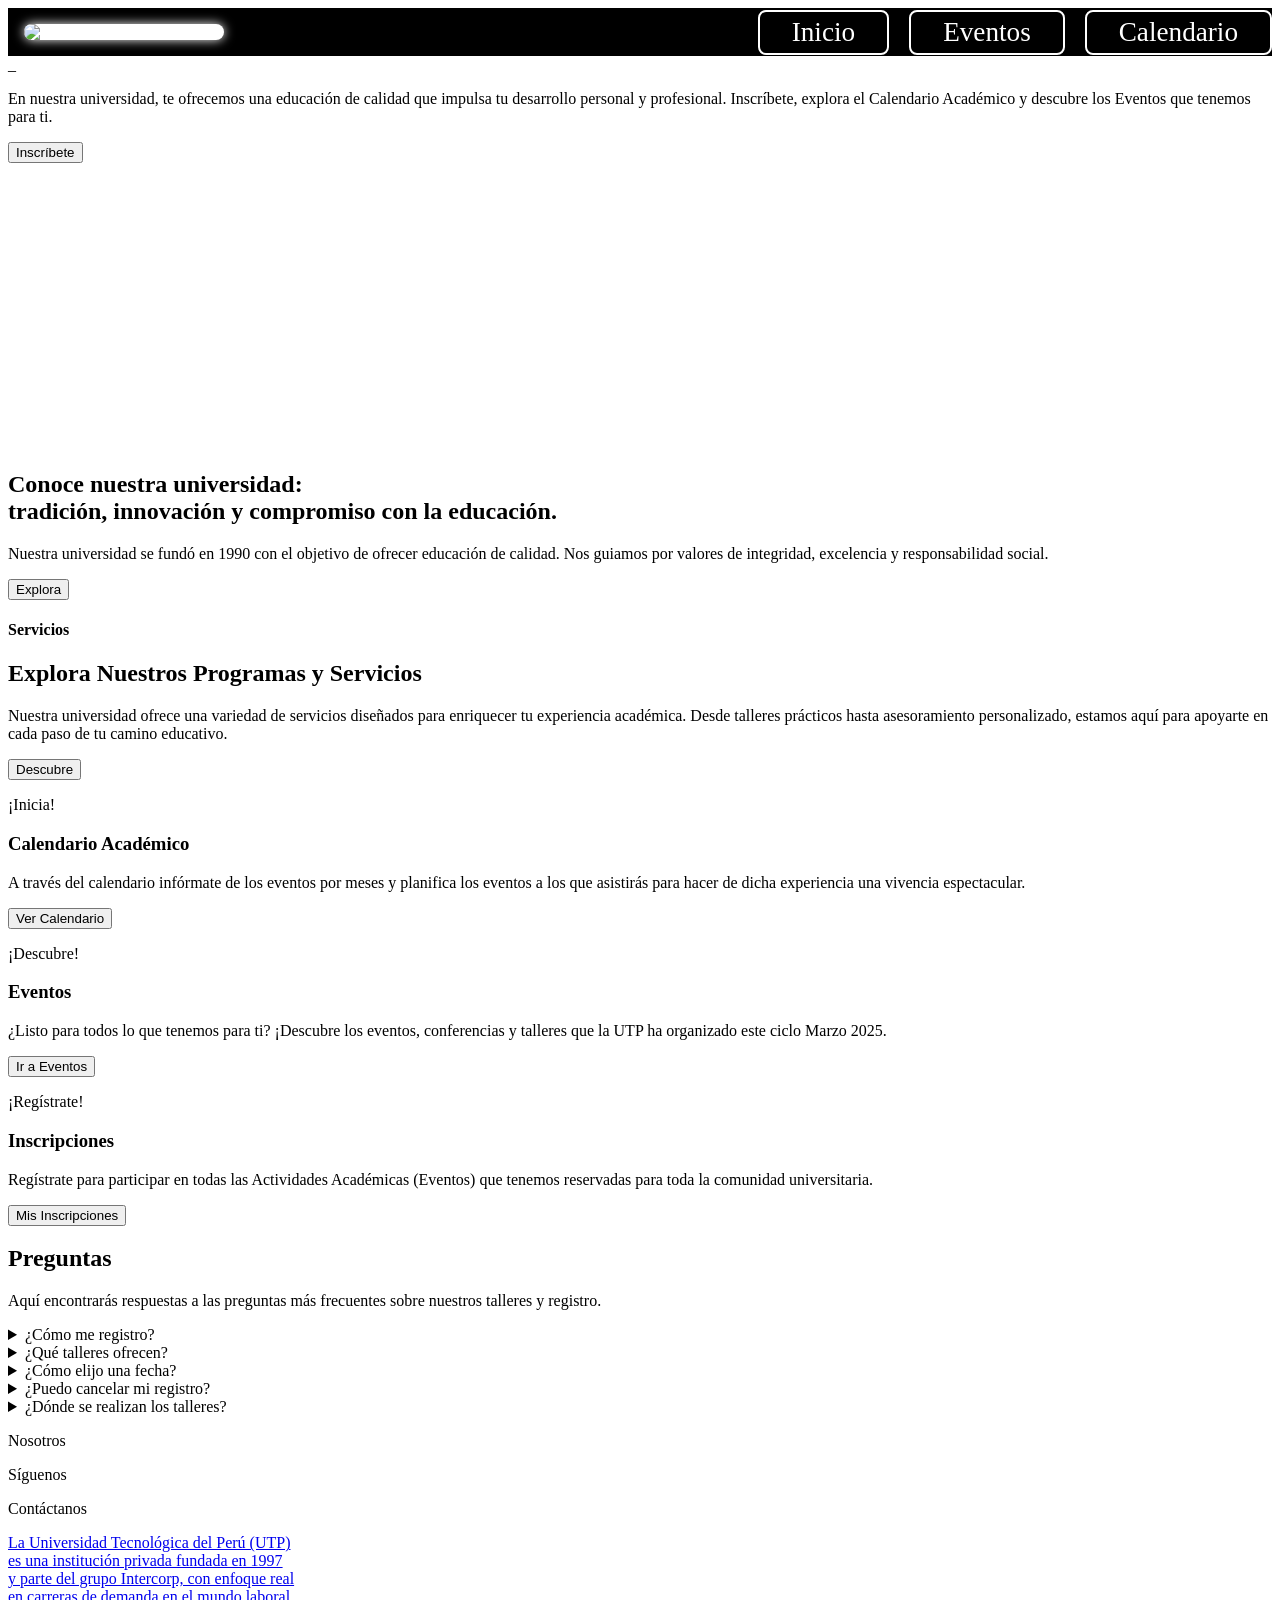
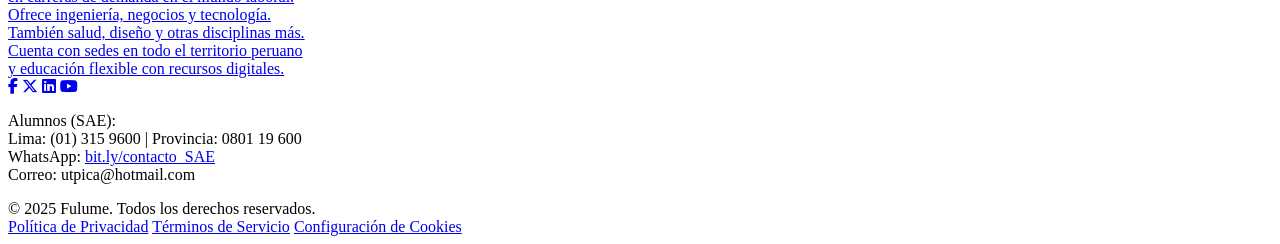
==== pages/index.html @ fc01902f "Actualización estructura del proyecto" ====
<!doctype html>
<html lang="es">
  <head>
    <meta charset="UTF-8" />
    <title>Universidad</title>
    <link rel="stylesheet" href="CSS/Style_home.css" />
    <link
      rel="stylesheet"
      href="https://cdnjs.cloudflare.com/ajax/libs/font-awesome/6.5.0/css/all.min.css"
    />
    <script
      type="text/javascript"
      src="https://cdn.jsdelivr.net/npm/@emailjs/browser@4/dist/email.min.js"
    ></script>

    <script type="text/javascript">
      emailjs.init("GMWfiixWkymQ-8dQr");
    </script>
  </head>
  <!-- Aquí se mostrará el saludo -->
  <div
    id="bienvenida"
    style="
      display: none;
      position: absolute;
      top: 10px;
      right: 20px;
      font-weight: bold;
    "
  >
    Bienvenido, <span id="usuarioNombre"></span>
  </div>

  <!-- Modal -->
  <!-- <div id="modalRegistro" class="modal">
    <div class="modal-content">
      <h2>Registro de Nuevos Usuarios</h2>
      <form id="form">
        <div class="field">
          <label for="name">Nombre Completo:</label>
          <input type="text" id="name" name="name" required />
        </div>
        <div class="field">
          <label for="email">Correo Electrónico:</label>
          <input type="text" id="email" name="email" required />
        </div>
        <div class="field">
          <label for="contrasena">Contraseña:</label>
          <input type="password" id="contrasena" name="contrasena" required />
        </div>
        <div class="field">
          <label for="confirmar_contrasena">Confirmar Contraseña:</label>
          <input
            type="password"
            id="confirmar_contrasena"
            name="confirmar_contrasena"
            required
          />
        </div>
        <div class="field">
          <label>
            <input type="checkbox" name="terminos" required />
            Acepto los <a href="Terminos.html">términos y condiciones</a>
          </label>
        </div>
        <input type="submit" id="button" value="Send Email" />
      </form>
    </div>
  </div> -->

  <!--Primera sección-->

  <body>
    <style>
      body {
        overflow-y: scroll;
      }
      .header-contenido {
        background-color: black;
        display: flex;
        align-items: center;
        justify-content: space-between;
      }
      .header-logo {
        padding: 1rem 1rem;
        display: flex;
        align-items: center;
      }
      .header-logo img {
        background-color: white;
        box-shadow: 0 0 11px white;
        border-radius: 50px;
        width: 200px;
        border: none;
      }
      .nav-links {
        list-style: none;
        display: flex;
        justify-content: start;
        gap: 20px;
        padding: 0;
        margin: 0;
      }
      .nav-links li a {
        display: block;
        text-decoration: none;
        font-size: 1.7rem;
        border: 2px solid white;
        border-radius: 8px;
        background-color: black;
        padding: 5px 2rem;
        color: white;
        transition: 0.5s;
      }
      .nav-links li a:hover {
        text-shadow: 0 0 15px white;
        color: black;
        background-color: white;
        border: 2px solid black;
        font-weight: 900;
        transform: translateY(-0.2rem);
      }
    </style>
    <header>
      <div class="header-contenido">
        <div class="header-logo">
          <img
            src="https://upload.wikimedia.org/wikipedia/commons/thumb/5/50/Utplogonuevo.svg/1280px-Utplogonuevo.svg.png"
          />
        </div>
        <nav class="header-nav">
          <ul class="nav-links">
            <li><a href="index.html">Inicio</a></li>
            <li><a href="eventos_utp.html">Eventos</a></li>
            <li><a href="calendario_utp.html">Calendario</a></li>
          </ul>
        </nav>
      </div>
    </header>

    <section class="hero">
      <div class="heroUno">
        <div class="hero-text">
          <!--  <button class="none" onclick="activarBlackTheme()">
            <img
              class="logo-utp"
              src="https://upload.wikimedia.org/wikipedia/commons/thumb/5/50/Utplogonuevo.svg/1280px-Utplogonuevo.svg.png"
              alt="Logo UTP"
            />
          </button> -->

          <div class="console-container">
            <span id="text"></span>
            <div class="console-underscore" id="console">&#95;</div>
          </div>
          <p>
            En nuestra universidad, te ofrecemos una educación de calidad que
            impulsa tu desarrollo personal y profesional. Inscríbete, explora el
            Calendario Académico y descubre los Eventos que tenemos para ti.
          </p>
          <div class="buttons">
            <button class="btn-black" id="abrirModal">Inscríbete</button>
          </div>
        </div>
        <div class="slider">
          <div class="slide-track">
            <div class="slide">
              <img src="image/ajedrez.jpg" alt="" />
            </div>
            <div class="slide">
              <img src="image/empleos.jpg" alt="" />
            </div>
            <div class="slide">
              <img src="image/baile.jpg" alt="" />
            </div>
            <div class="slide">
              <img src="image/canto.jpg" alt="" />
            </div>
            <div class="slide">
              <img src="image/boxeo.jpg" alt="" />
            </div>
            <div class="slide">
              <img src="image/charla.jpg" alt="" />
            </div>
            <div class="slide">
              <img src="image/debate.jpg" alt="" />
            </div>
            <div class="slide">
              <img src="image/basquet.jpg" alt="" />
            </div>

            <!--lol-->

            <div class="slide">
              <img src="image/ajedrez.jpg" alt="" />
            </div>
            <div class="slide">
              <img src="image/empleos.jpg" alt="" />
            </div>
            <div class="slide">
              <img src="image/baile.jpg" alt="" />
            </div>
            <div class="slide">
              <img src="image/canto.jpg" alt="" />
            </div>
            <div class="slide">
              <img src="image/boxeo.jpg" alt="" />
            </div>
            <div class="slide">
              <img src="image/charla.jpg" alt="" />
            </div>
            <div class="slide">
              <img src="image/debate.jpg" alt="" />
            </div>
            <div class="slide">
              <img src="image/basquet.jpg" alt="" />
            </div>
          </div>
        </div>
        <!--h-->
      </div>
      <div class="vacioUno">
        <!--vacío-->
      </div>
    </section>

    <section class="hero">
      <div class="heroDos">
        <div class="hero-text">
          <h1>
            Conoce nuestra universidad:<br />tradición, innovación y compromiso
            con la educación.
          </h1>
          <p>
            Nuestra universidad se fundó en 1990 con el objetivo de ofrecer
            educación de calidad. Nos guiamos por valores de integridad,
            excelencia y responsabilidad social.
          </p>
        </div>
        <div class="buttons">
          <a href="calendario_utp.html"
            ><button class="btn-black">Explora</button></a
          >
        </div>
      </div>
      <div class="vacioDos">
        <!--vacío-->
      </div>
    </section>

    <!-- Tercera sección -->
    <section class="services">
      <h4>Servicios</h4>
      <h2>Explora Nuestros Programas y Servicios</h2>
      <p>
        Nuestra universidad ofrece una variedad de servicios diseñados para
        enriquecer tu experiencia académica. Desde talleres prácticos hasta
        asesoramiento personalizado, estamos aquí para apoyarte en cada paso de
        tu camino educativo.
      </p>

      <div class="buttons">
        <a href="eventos_utp.html"
          ><button class="btn-black">Descubre</button></a
        >
      </div>
      <div class="acceso-rapido">
        <div class="tarjeta">
          <p>¡Inicia!</p>
          <h3>Calendario Académico</h3>
          <p>
            A través del calendario infórmate de los eventos por meses y
            planifica los eventos a los que asistirás para hacer de dicha
            experiencia una vivencia espectacular.
          </p>
          <a href="calendario_utp.html">
            <button class="btn-animado">Ver Calendario</button>
          </a>
        </div>

        <div class="tarjeta">
          <p>¡Descubre!</p>
          <h3>Eventos</h3>
          <p>
            ¿Listo para todos lo que tenemos para ti? ¡Descubre los eventos,
            conferencias y talleres que la UTP ha organizado este ciclo Marzo
            2025.
          </p>
          <a href="eventos_utp.html">
            <button class="btn-animado">Ir a Eventos</button>
          </a>
        </div>

        <div class="tarjeta">
          <p>¡Regístrate!</p>
          <h3>Inscripciones</h3>
          <p>
            Regístrate para participar en todas las Actividades Académicas
            (Eventos) que tenemos reservadas para toda la comunidad
            universitaria.
          </p>
          <a href="registro_utp.html">
            <button class="btn-animado">Mis Inscripciones</button>
          </a>
        </div>
      </div>
    </section>
    <!-- Cuarta sección -->
    <section class="preguntas">
      <h1>Preguntas</h1>
      <p>
        Aquí encontrarás respuestas a las preguntas más frecuentes sobre
        nuestros talleres y registro.
      </p>

      <details class="preg">
        <summary>¿Cómo me registro?</summary>
        <p>
          Para registrarte, simplemente ingresa tu nombre o correo electrónico y
          crea una contraseña. Luego, sigue las instrucciones en pantalla para
          completar tu registro. Es un proceso rápido y sencillo.
        </p>
      </details>

      <details class="preg">
        <summary>¿Qué talleres ofrecen?</summary>
        <p>
          Ofrecemos una variedad de talleres en diferentes áreas académicas.
          Puedes elegir entre talleres de ciencias, humanidades, tecnología y
          más. Consulta nuestra página de selección de talleres para más
          detalles.
        </p>
      </details>

      <details class="preg">
        <summary>¿Cómo elijo una fecha?</summary>
        <p>
          Una vez que hayas seleccionado un taller, podrás elegir la fecha que
          más te convenga. Simplemente haz clic en el calendario y selecciona la
          fecha deseada. Asegúrate de que haya disponibilidad para esa fecha.
        </p>
      </details>

      <details class="preg">
        <summary>¿Puedo cancelar mi registro?</summary>
        <p>
          Sí, puedes cancelar tu registro hasta 48 horas antes del taller. Para
          hacerlo, dirígete a tu perfil y selecciona la opción de cancelación.
          Recuerda que las políticas de reembolso pueden variar.
        </p>
      </details>

      <details class="preg">
        <summary>¿Dónde se realizan los talleres?</summary>
        <p>
          Los talleres se realizan en nuestras instalaciones universitarias y
          también ofrecemos opciones en línea. Puedes verificar la ubicación
          específica en la descripción de cada taller. Asegúrate de elegir la
          opción que mejor se adapte a ti.
        </p>
      </details>
    </section>

    <footer>
      <div class="footer-bottom">
        <!-- Superior -->
        <div class="footer-superior">
          <div class="foot-sup-text">
            <p>Nosotros</p>
            <p>Síguenos</p>
            <p>Contáctanos</p>
          </div>
        </div>

        <!-- Medio -->
        <div class="footer-medio">
          <div class="foot-med-text">
            <!-- Texto Institucional -->
            <div class="textUno">
              <a
                href="https://es.wikipedia.org/wiki/Universidad_Tecnol%C3%B3gica_del_Per%C3%BA"
              >
                La Universidad Tecnológica del Perú (UTP)<br />
                es una institución privada fundada en 1997<br />
                y parte del grupo Intercorp, con enfoque real<br />
                en carreras de demanda en el mundo laboral.<br />
                Ofrece ingeniería, negocios y tecnología.<br />
                También salud, diseño y otras disciplinas más.<br />
                Cuenta con sedes en todo el territorio peruano<br />
                y educación flexible con recursos digitales.
              </a>
            </div>

            <!-- Redes Sociales -->
            <div class="textDos social-icons">
              <a href="https://www.facebook.com/UTP.Peru"
                ><i class="fab fa-facebook-f"></i
              ></a>
              <a href="https://x.com/universidadutp"
                ><i class="fab fa-x-twitter"></i
              ></a>
              <a
                href="https://pe.linkedin.com/school/utp-universidad-tecnologica-del-peru/"
                ><i class="fab fa-linkedin"></i
              ></a>
              <a href="https://www.youtube.com/@sorprendeteutp"
                ><i class="fab fa-youtube"></i
              ></a>
            </div>

            <!-- Contacto -->
            <div class="textTres">
              <p>
                Alumnos (SAE):<br />
                Lima: (01) 315 9600 | Provincia: 0801 19 600<br />
                WhatsApp:
                <a
                  href="https://api.whatsapp.com/send?phone=51960252970&text=Hola!+Escr%C3%ADbenos+tu+consulta+por+aqu%C3%AD%C2%A0"
                >
                  bit.ly/contacto_SAE </a
                ><br />
                Correo: utpica@hotmail.com
              </p>
            </div>
          </div>
        </div>

        <!-- Inferior -->
        <div class="footer-inferior">
          <div class="foot-inf-text">
            <div>© 2025 Fulume. Todos los derechos reservados.</div>
            <div class="links">
              <a href="#">Política de Privacidad</a>
              <a href="#">Términos de Servicio</a>
              <a href="#">Configuración de Cookies</a>
            </div>
          </div>
        </div>
      </div>
    </footer>

    <script src="JS/homejava.js"></script>
    <script>
      document
        .getElementById("abrirModal")
        .addEventListener("click", function () {
          document.getElementById("modalRegistro").style.display = "block";
        });

      document
        .getElementById("cerrarModal")
        .addEventListener("click", function () {
          document.getElementById("modalRegistro").style.display = "none";
        });

      window.addEventListener("click", function (event) {
        const modal = document.getElementById("modalRegistro");
        if (event.target === modal) {
          modal.style.display = "none";
        }
      });
    </script>
  </body>
</html>
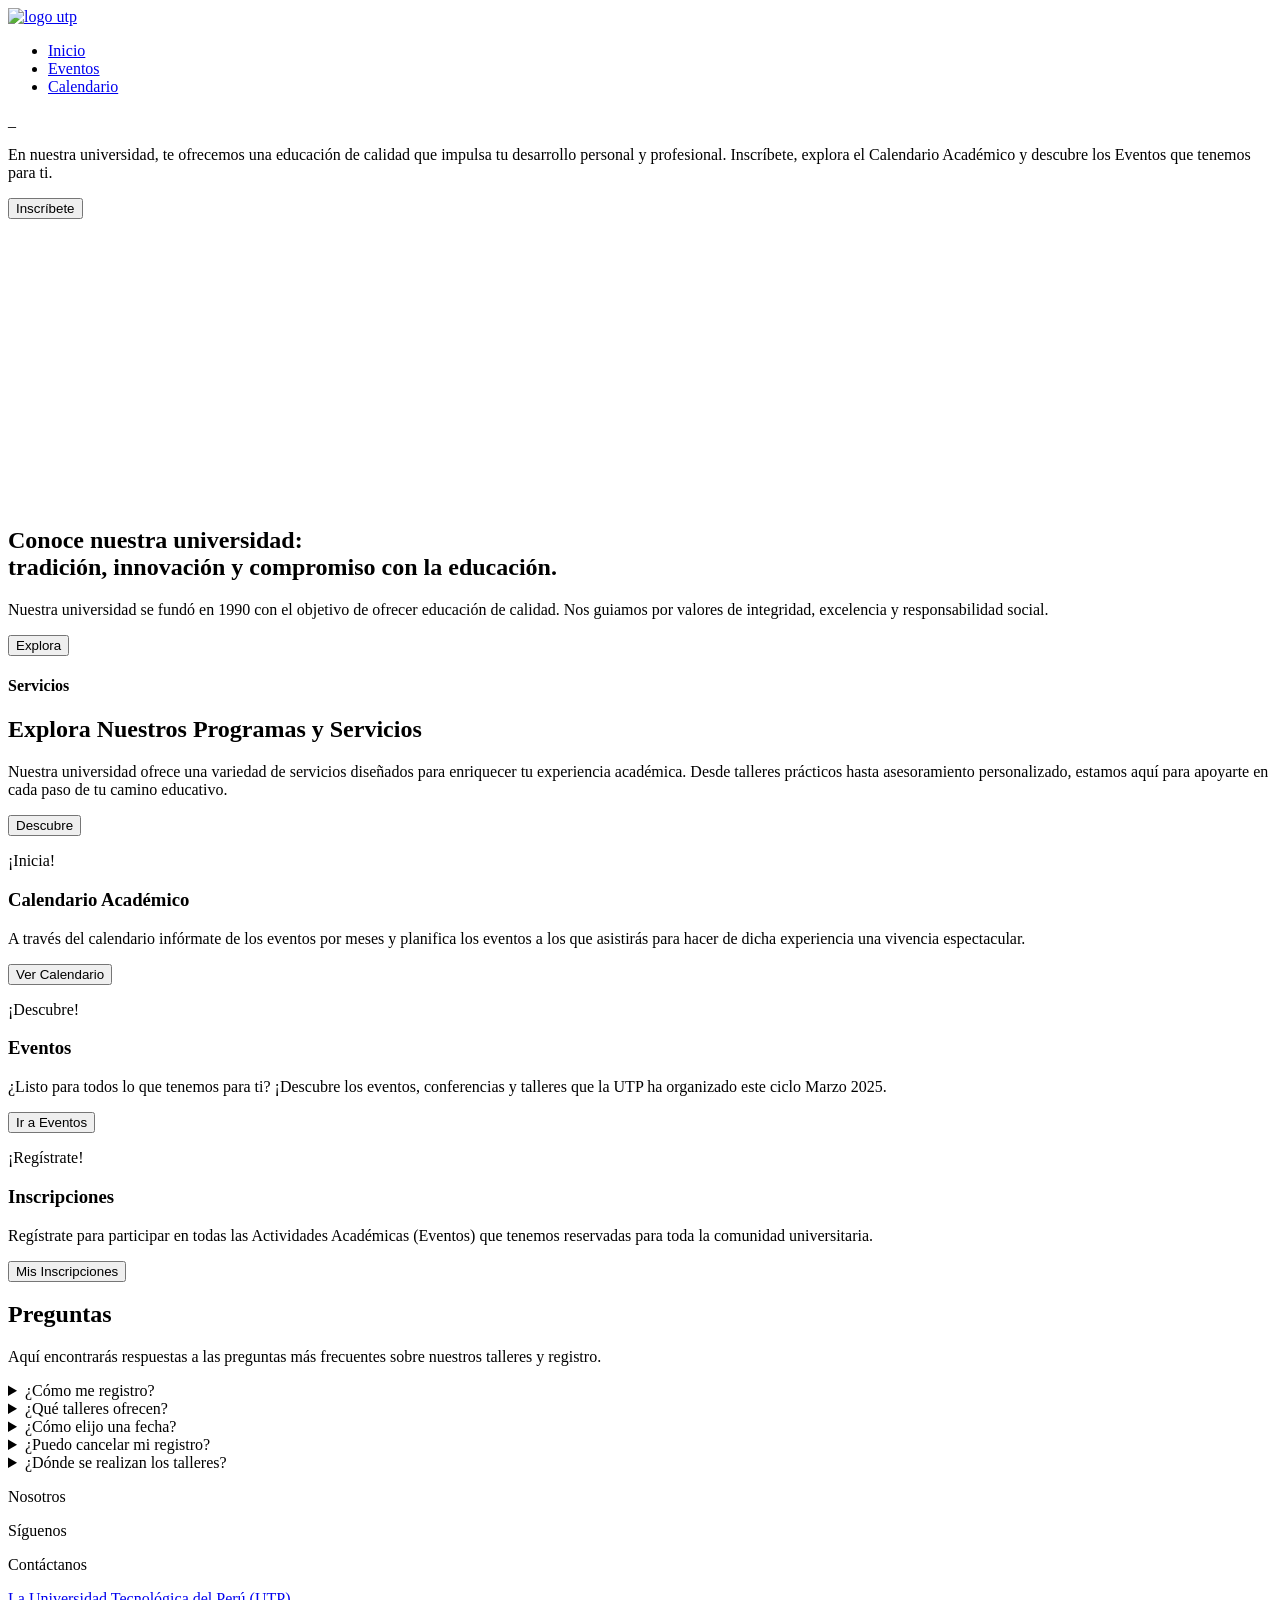
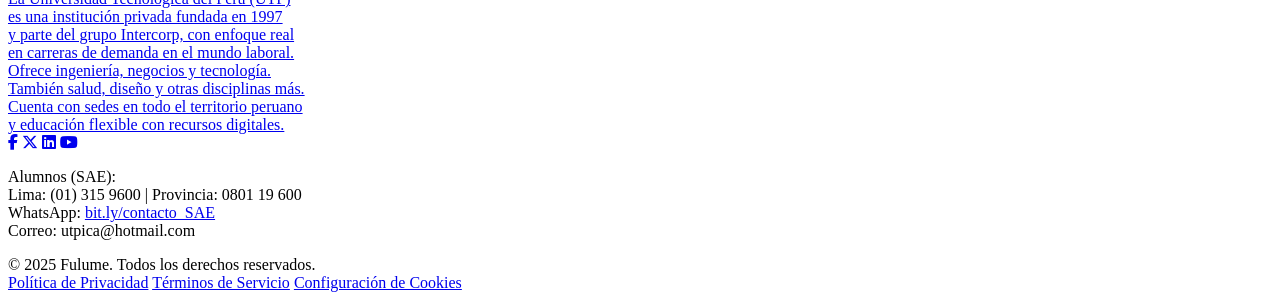
==== commit bc2d145e: "Modificación del header 2.0" ====
--- a/pages/index.html
+++ b/pages/index.html
@@ -71,65 +71,18 @@
   <!--Primera sección-->
 
   <body>
-    <style>
-      body {
-        overflow-y: scroll;
-      }
-      .header-contenido {
-        background-color: black;
-        display: flex;
-        align-items: center;
-        justify-content: space-between;
-      }
-      .header-logo {
-        padding: 1rem 1rem;
-        display: flex;
-        align-items: center;
-      }
-      .header-logo img {
-        background-color: white;
-        box-shadow: 0 0 11px white;
-        border-radius: 50px;
-        width: 200px;
-        border: none;
-      }
-      .nav-links {
-        list-style: none;
-        display: flex;
-        justify-content: start;
-        gap: 20px;
-        padding: 0;
-        margin: 0;
-      }
-      .nav-links li a {
-        display: block;
-        text-decoration: none;
-        font-size: 1.7rem;
-        border: 2px solid white;
-        border-radius: 8px;
-        background-color: black;
-        padding: 5px 2rem;
-        color: white;
-        transition: 0.5s;
-      }
-      .nav-links li a:hover {
-        text-shadow: 0 0 15px white;
-        color: black;
-        background-color: white;
-        border: 2px solid black;
-        font-weight: 900;
-        transform: translateY(-0.2rem);
-      }
-    </style>
     <header>
-      <div class="header-contenido">
-        <div class="header-logo">
-          <img
-            src="https://upload.wikimedia.org/wikipedia/commons/thumb/5/50/Utplogonuevo.svg/1280px-Utplogonuevo.svg.png"
-          />
-        </div>
-        <nav class="header-nav">
-          <ul class="nav-links">
+      <div class="header_contenido">
+        <div class="header_logo">
+          <a href="index.html">
+            <img
+              src="https://upload.wikimedia.org/wikipedia/commons/thumb/5/50/Utplogonuevo.svg/1280px-Utplogonuevo.svg.png "
+              alt="logo utp"
+            />
+          </a>
+        </div>
+        <nav class="header_nav">
+          <ul class="nav_links">
             <li><a href="index.html">Inicio</a></li>
             <li><a href="eventos_utp.html">Eventos</a></li>
             <li><a href="calendario_utp.html">Calendario</a></li>
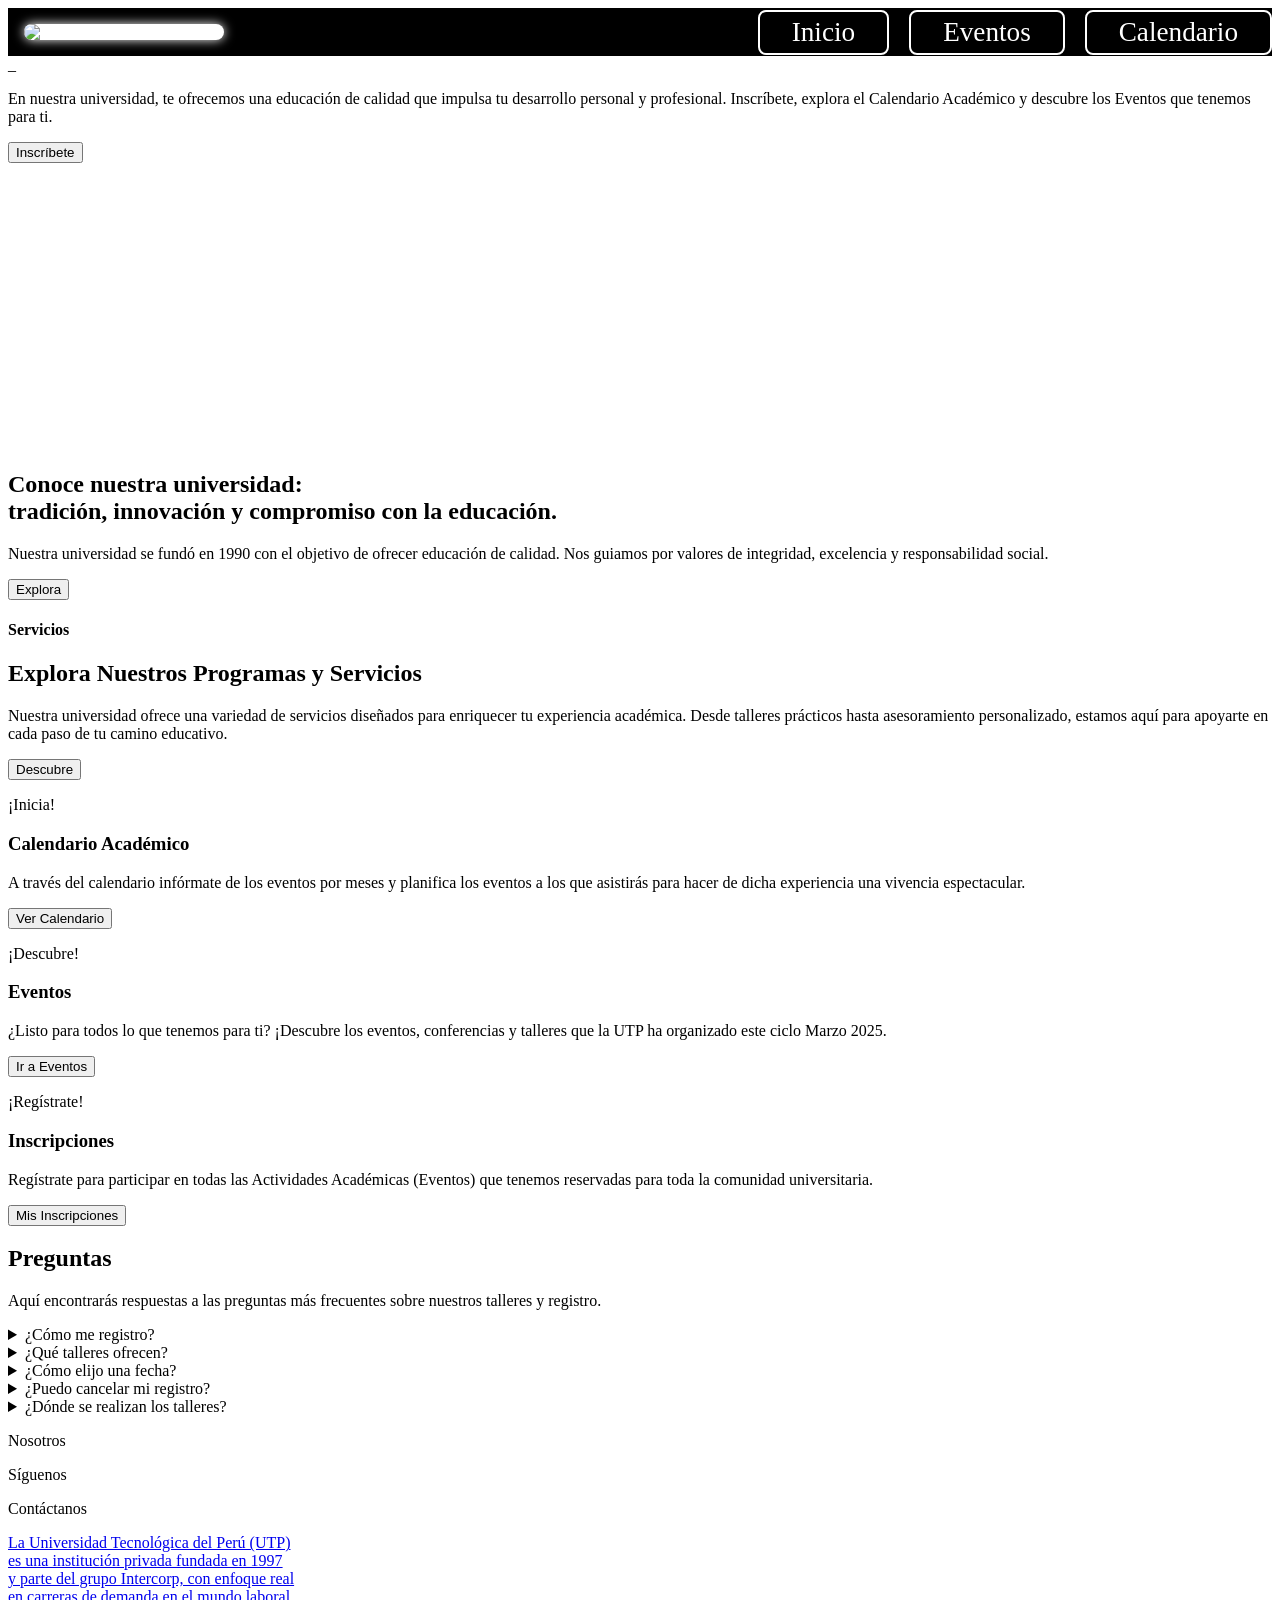
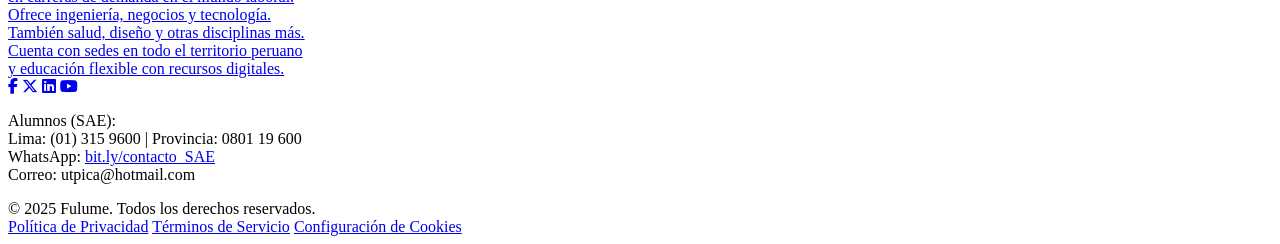
==== commit afe10e9b: "Revert "Modificación del header 2.0" This reverts commit bc2d145e2482bf457e15c24b80137d575770853a." ====
--- a/pages/index.html
+++ b/pages/index.html
@@ -71,18 +71,65 @@
   <!--Primera sección-->
 
   <body>
+    <style>
+      body {
+        overflow-y: scroll;
+      }
+      .header-contenido {
+        background-color: black;
+        display: flex;
+        align-items: center;
+        justify-content: space-between;
+      }
+      .header-logo {
+        padding: 1rem 1rem;
+        display: flex;
+        align-items: center;
+      }
+      .header-logo img {
+        background-color: white;
+        box-shadow: 0 0 11px white;
+        border-radius: 50px;
+        width: 200px;
+        border: none;
+      }
+      .nav-links {
+        list-style: none;
+        display: flex;
+        justify-content: start;
+        gap: 20px;
+        padding: 0;
+        margin: 0;
+      }
+      .nav-links li a {
+        display: block;
+        text-decoration: none;
+        font-size: 1.7rem;
+        border: 2px solid white;
+        border-radius: 8px;
+        background-color: black;
+        padding: 5px 2rem;
+        color: white;
+        transition: 0.5s;
+      }
+      .nav-links li a:hover {
+        text-shadow: 0 0 15px white;
+        color: black;
+        background-color: white;
+        border: 2px solid black;
+        font-weight: 900;
+        transform: translateY(-0.2rem);
+      }
+    </style>
     <header>
-      <div class="header_contenido">
-        <div class="header_logo">
-          <a href="index.html">
-            <img
-              src="https://upload.wikimedia.org/wikipedia/commons/thumb/5/50/Utplogonuevo.svg/1280px-Utplogonuevo.svg.png "
-              alt="logo utp"
-            />
-          </a>
-        </div>
-        <nav class="header_nav">
-          <ul class="nav_links">
+      <div class="header-contenido">
+        <div class="header-logo">
+          <img
+            src="https://upload.wikimedia.org/wikipedia/commons/thumb/5/50/Utplogonuevo.svg/1280px-Utplogonuevo.svg.png"
+          />
+        </div>
+        <nav class="header-nav">
+          <ul class="nav-links">
             <li><a href="index.html">Inicio</a></li>
             <li><a href="eventos_utp.html">Eventos</a></li>
             <li><a href="calendario_utp.html">Calendario</a></li>
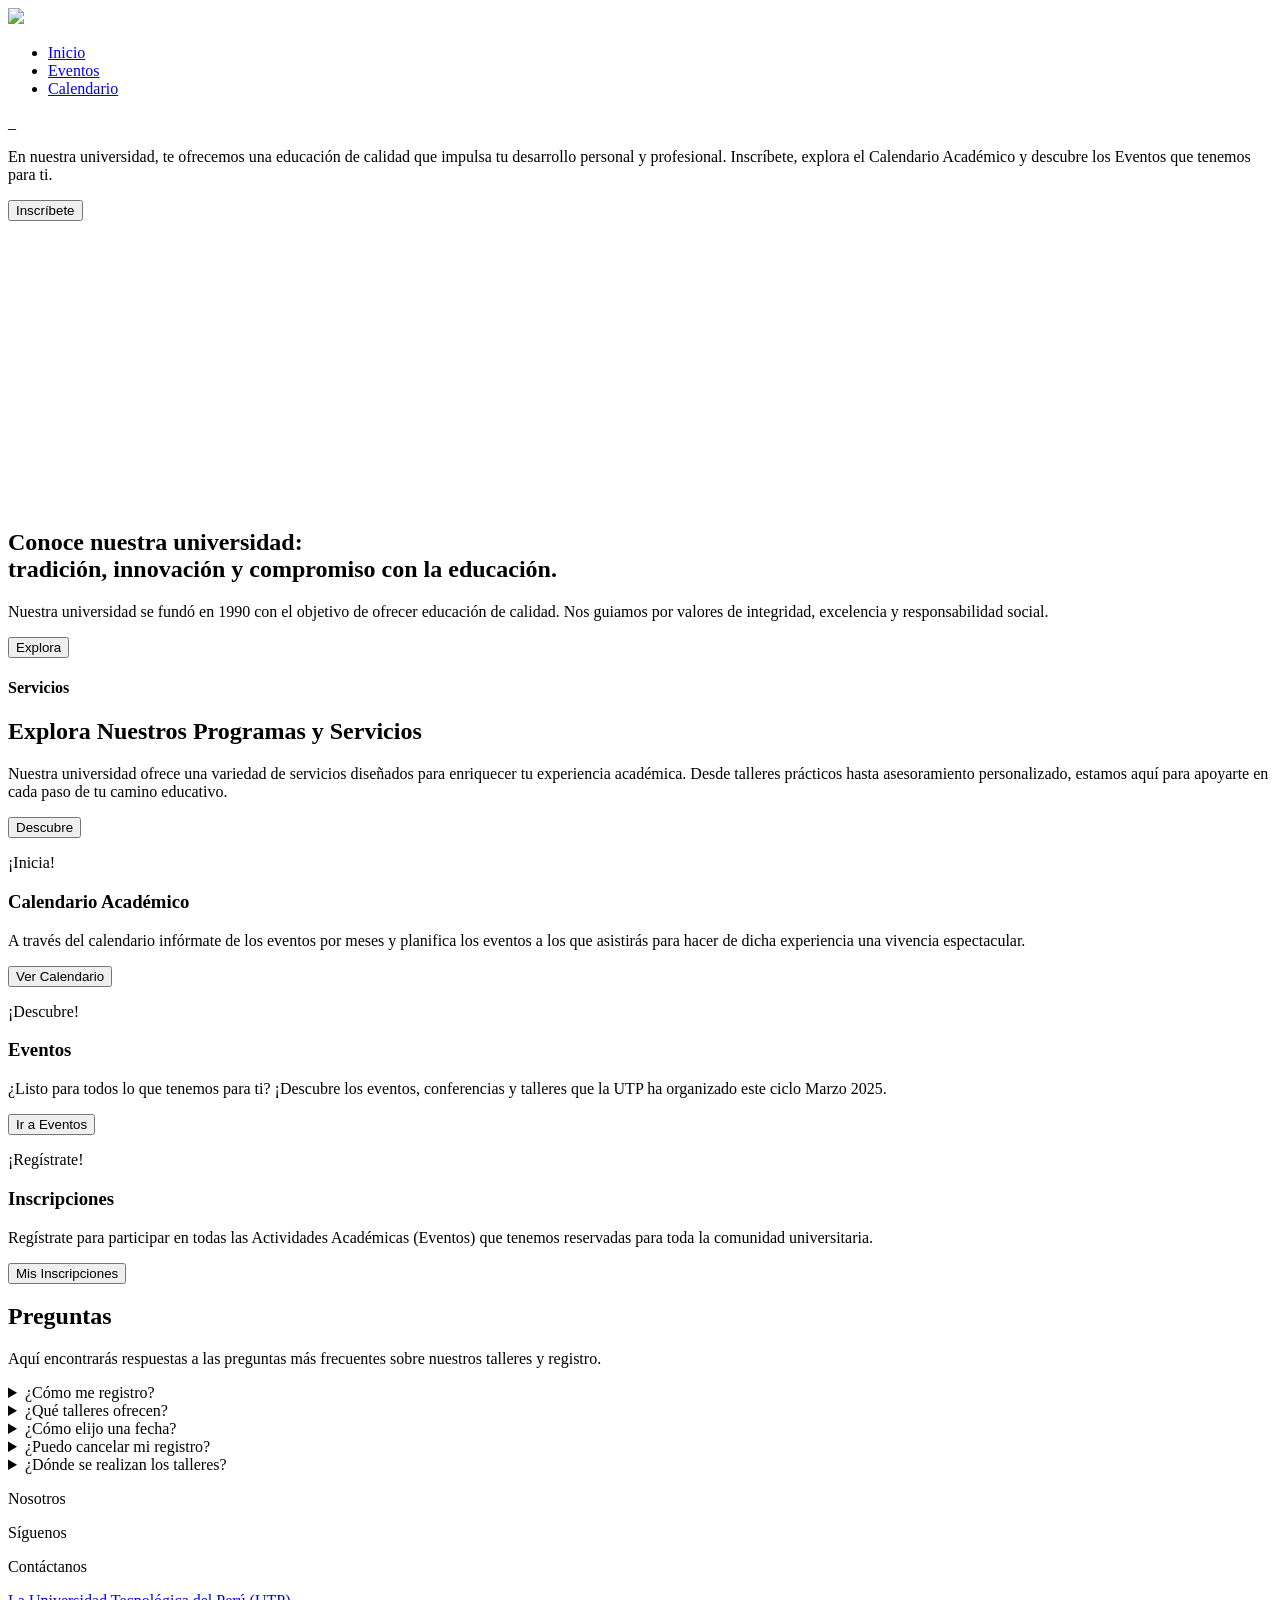
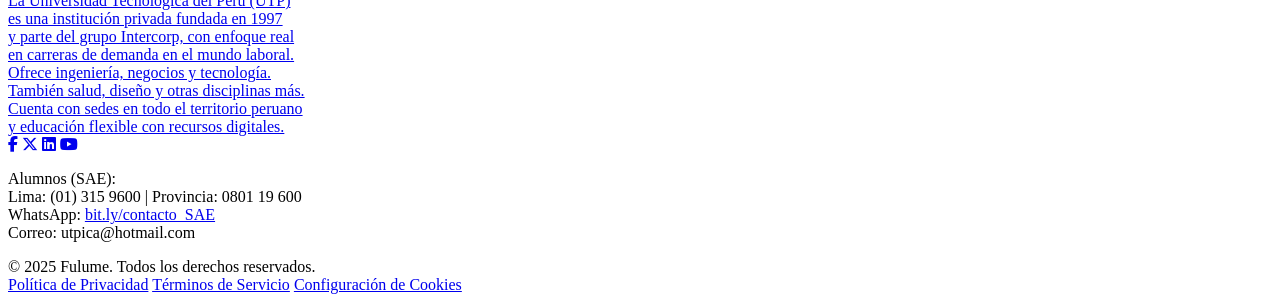
==== commit ea88d183: "Modificación del header" ====
--- a/pages/index.html
+++ b/pages/index.html
@@ -3,7 +3,7 @@
   <head>
     <meta charset="UTF-8" />
     <title>Universidad</title>
-    <link rel="stylesheet" href="CSS/Style_home.css" />
+    <link rel="stylesheet" href="../CSS/Style_home.css" />
     <link
       rel="stylesheet"
       href="https://cdnjs.cloudflare.com/ajax/libs/font-awesome/6.5.0/css/all.min.css"
@@ -71,65 +71,17 @@
   <!--Primera sección-->
 
   <body>
-    <style>
-      body {
-        overflow-y: scroll;
-      }
-      .header-contenido {
-        background-color: black;
-        display: flex;
-        align-items: center;
-        justify-content: space-between;
-      }
-      .header-logo {
-        padding: 1rem 1rem;
-        display: flex;
-        align-items: center;
-      }
-      .header-logo img {
-        background-color: white;
-        box-shadow: 0 0 11px white;
-        border-radius: 50px;
-        width: 200px;
-        border: none;
-      }
-      .nav-links {
-        list-style: none;
-        display: flex;
-        justify-content: start;
-        gap: 20px;
-        padding: 0;
-        margin: 0;
-      }
-      .nav-links li a {
-        display: block;
-        text-decoration: none;
-        font-size: 1.7rem;
-        border: 2px solid white;
-        border-radius: 8px;
-        background-color: black;
-        padding: 5px 2rem;
-        color: white;
-        transition: 0.5s;
-      }
-      .nav-links li a:hover {
-        text-shadow: 0 0 15px white;
-        color: black;
-        background-color: white;
-        border: 2px solid black;
-        font-weight: 900;
-        transform: translateY(-0.2rem);
-      }
-    </style>
     <header>
-      <div class="header-contenido">
-        <div class="header-logo">
-          <img
-            src="https://upload.wikimedia.org/wikipedia/commons/thumb/5/50/Utplogonuevo.svg/1280px-Utplogonuevo.svg.png"
-          />
-        </div>
-        <nav class="header-nav">
-          <ul class="nav-links">
+      <div class="header_contenido">
+        <div class="header_logo">
+          <a href="#index.html">
+            <img
+              src="https://upload.wikimedia.org/wikipedia/commons/thumb/5/50/Utplogonuevo.svg/1280px-Utplogonuevo.svg.png"
+            />
+          </a>
+        </div>
+        <nav class="header_nav">
+          <ul class="nav_links">
             <li><a href="index.html">Inicio</a></li>
             <li><a href="eventos_utp.html">Eventos</a></li>
             <li><a href="calendario_utp.html">Calendario</a></li>
@@ -439,7 +391,7 @@
       </div>
     </footer>
 
-    <script src="JS/homejava.js"></script>
+    <script src="../JS/homejava.js"></script>
     <script>
       document
         .getElementById("abrirModal")
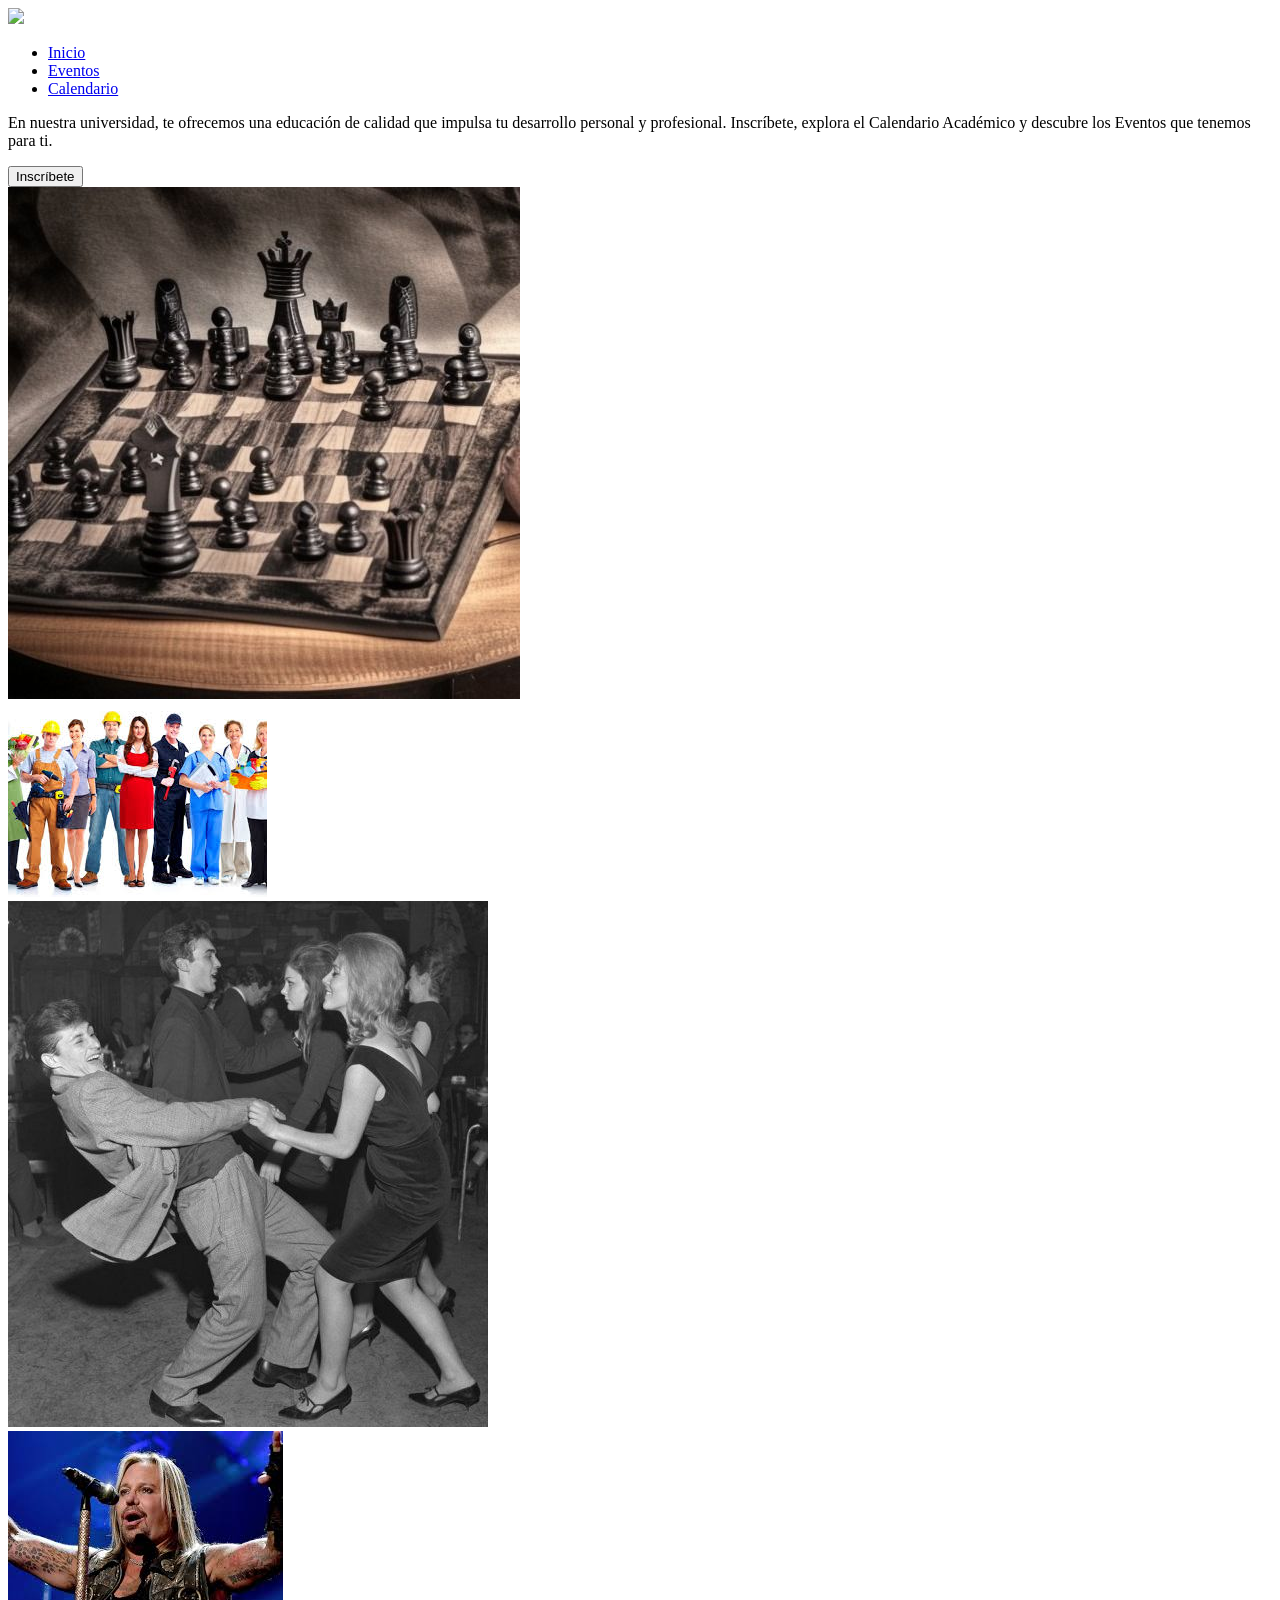
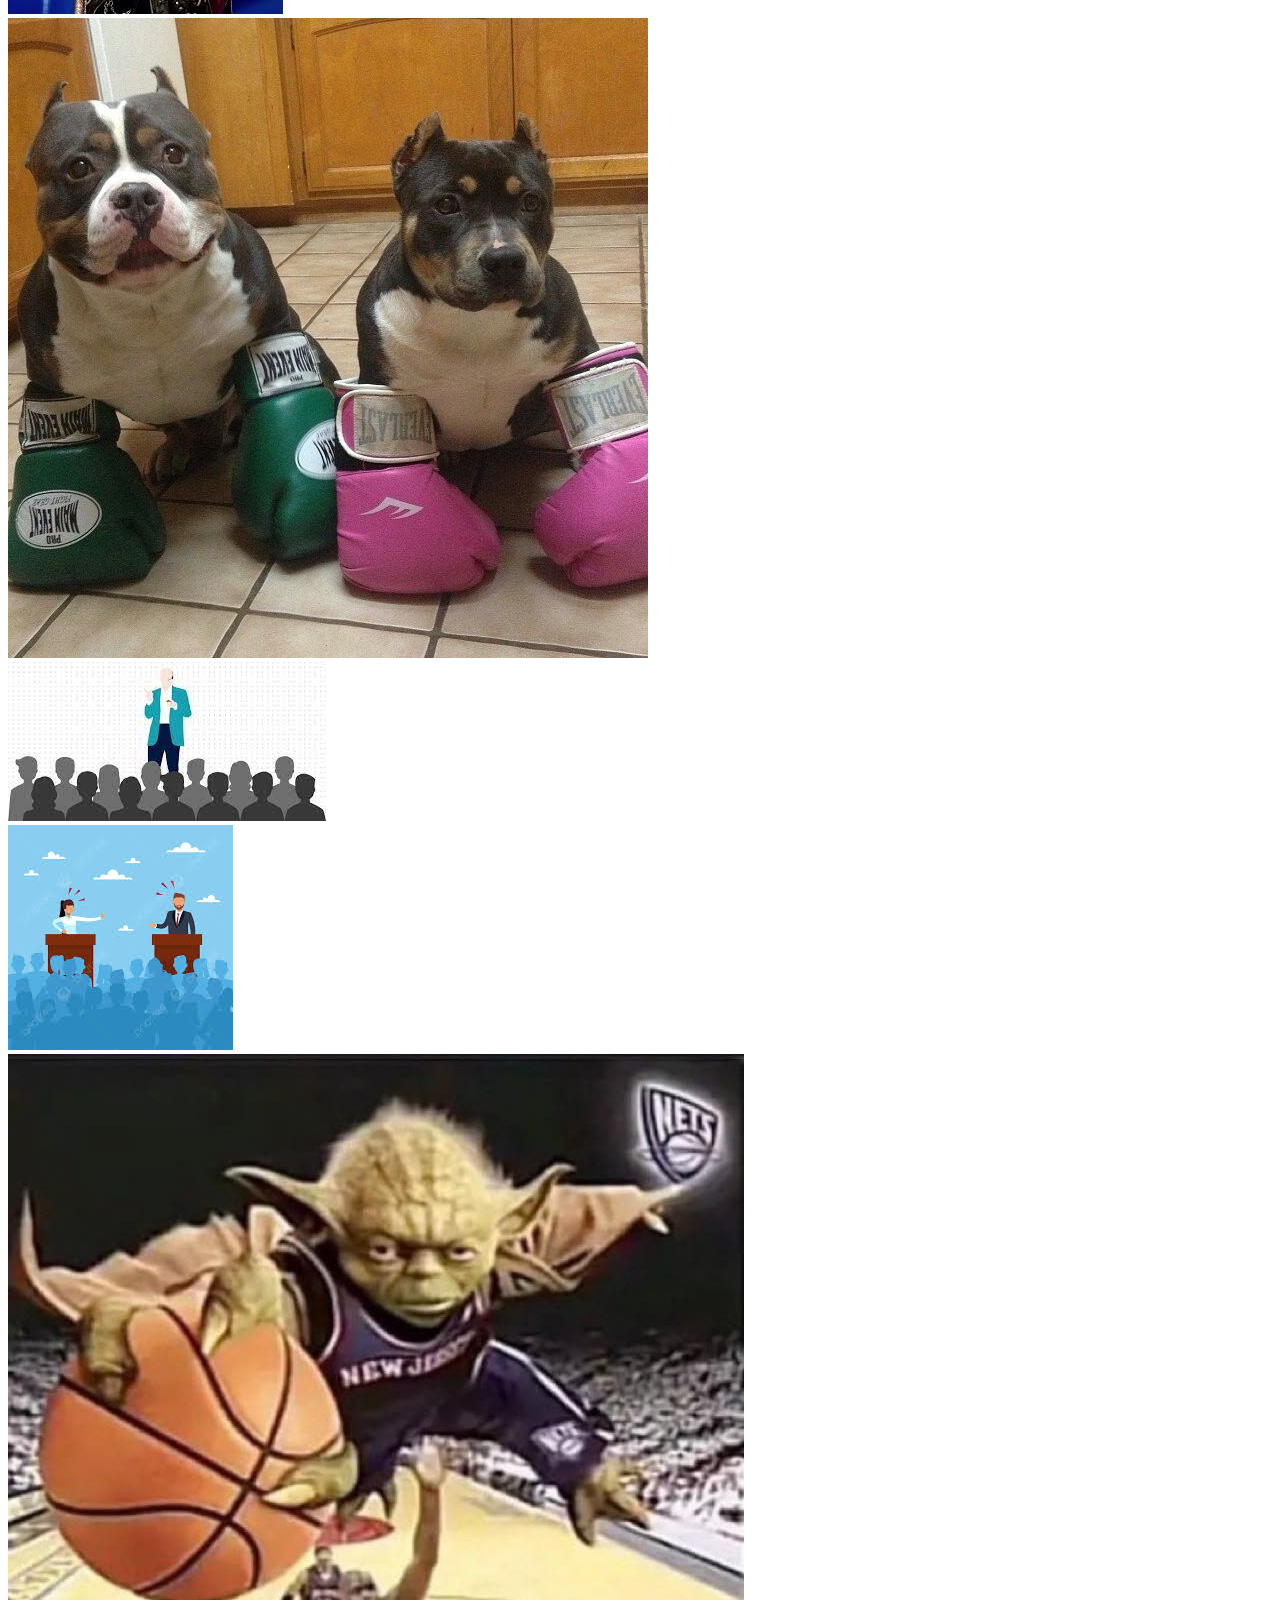
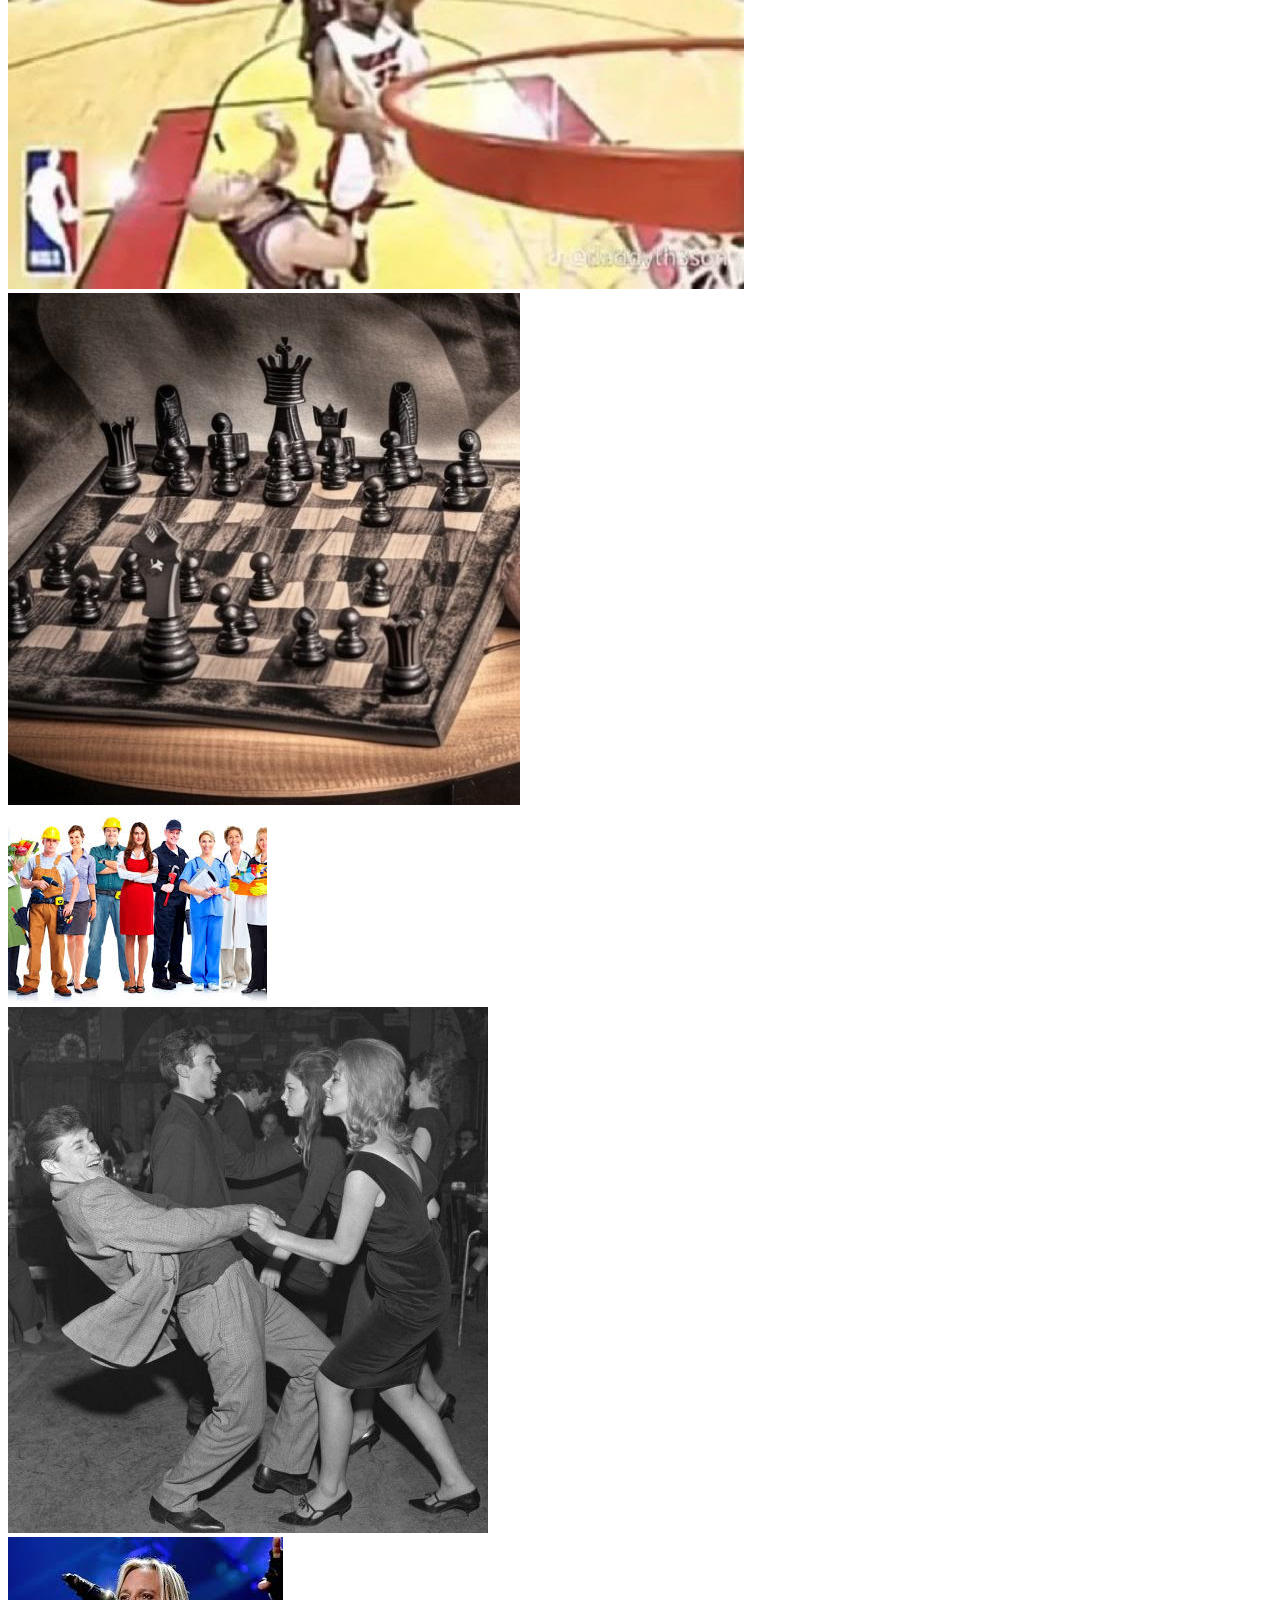
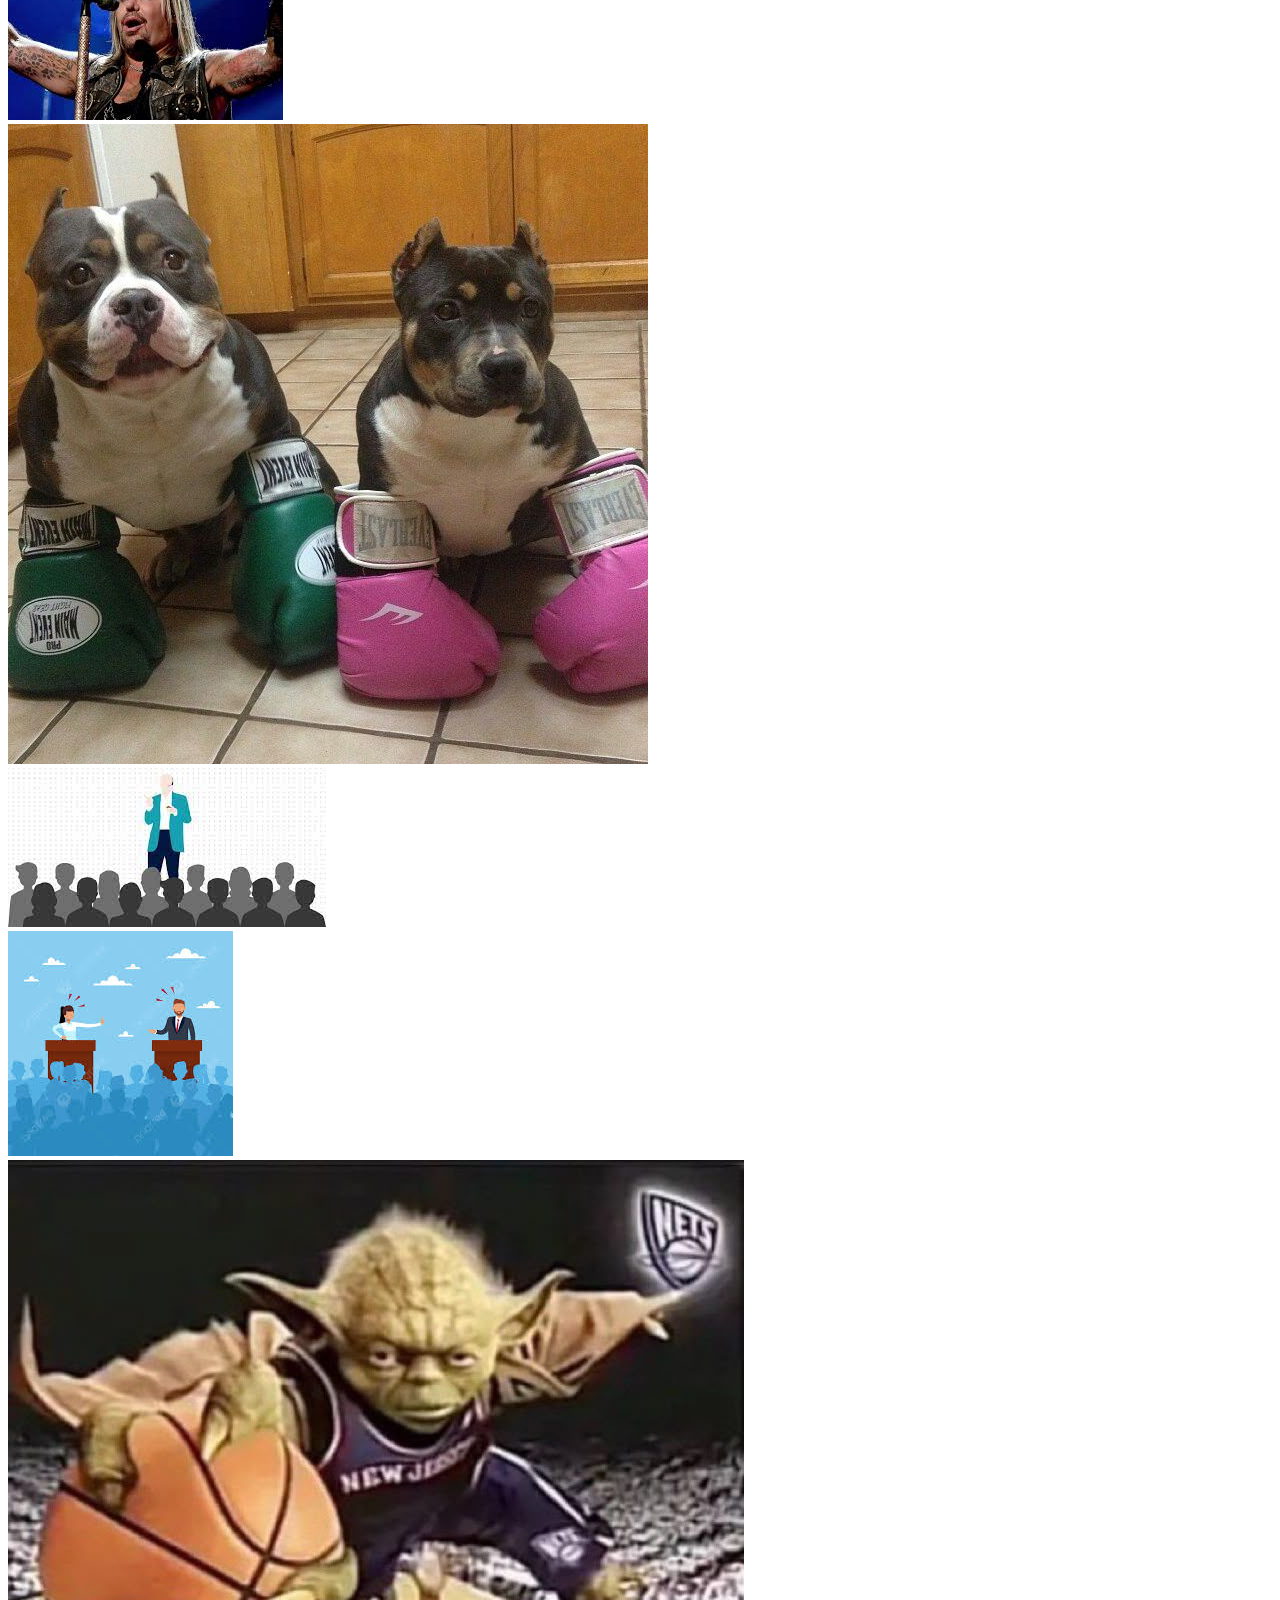
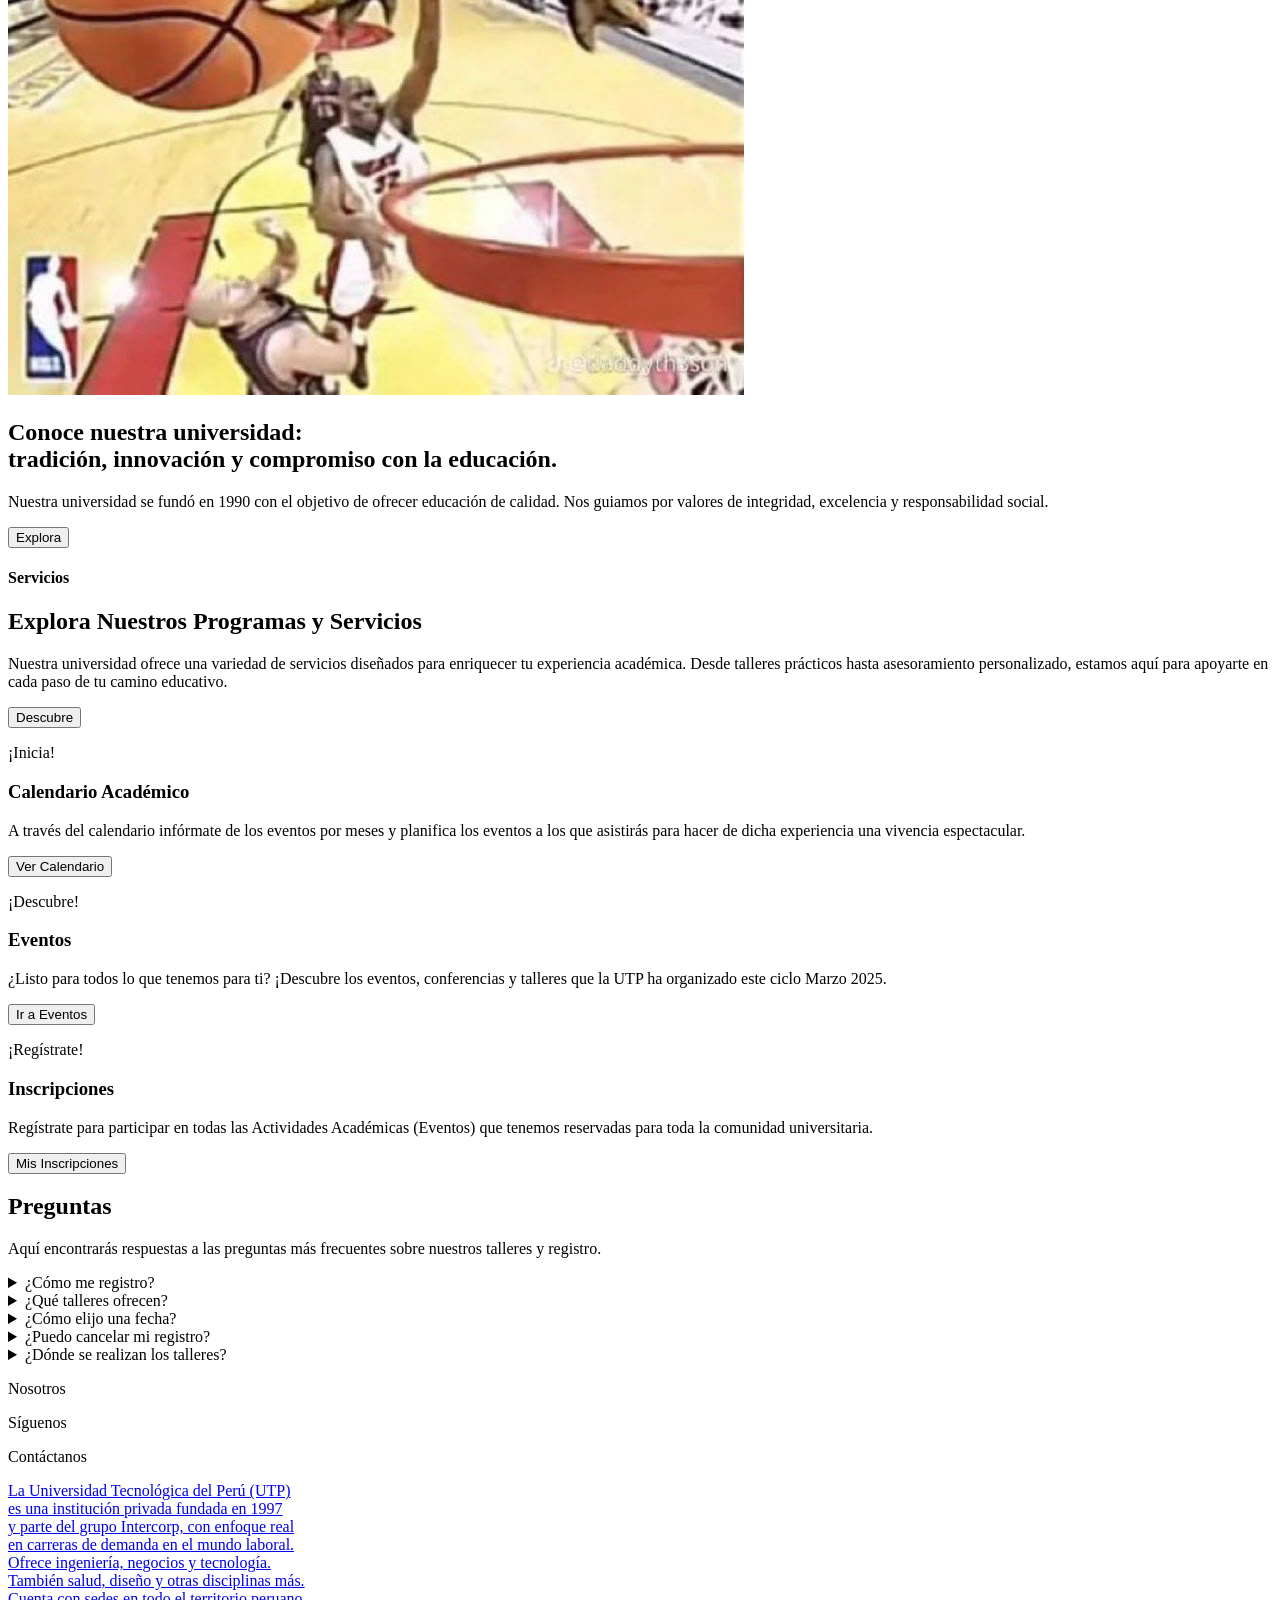
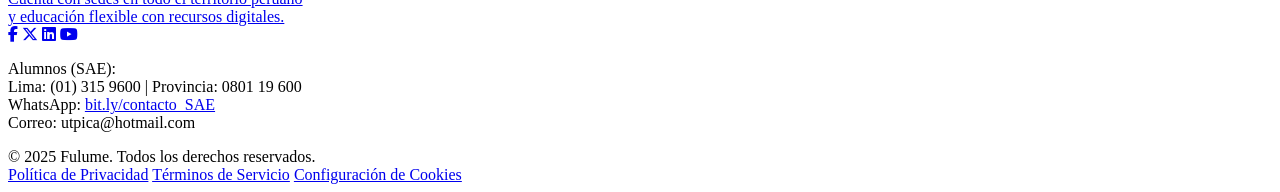
==== commit 967c856c: "Mejora section hero" ====
--- a/pages/index.html
+++ b/pages/index.html
@@ -89,230 +89,224 @@
         </nav>
       </div>
     </header>
-
-    <section class="hero">
-      <div class="heroUno">
-        <div class="hero-text">
-          <!--  <button class="none" onclick="activarBlackTheme()">
-            <img
-              class="logo-utp"
-              src="https://upload.wikimedia.org/wikipedia/commons/thumb/5/50/Utplogonuevo.svg/1280px-Utplogonuevo.svg.png"
-              alt="Logo UTP"
-            />
-          </button> -->
-
-          <div class="console-container">
-            <span id="text"></span>
-            <div class="console-underscore" id="console">&#95;</div>
-          </div>
+    <main>
+      <section class="hero">
+        <div class="heroUno">
+          <div class="hero-text">
+            <div class="console-container">
+              <span id="text"></span>
+              <span class="blinking-underscore" id="underscore"></span>
+            </div>
+            <p>
+              En nuestra universidad, te ofrecemos una educación de calidad que
+              impulsa tu desarrollo personal y profesional. Inscríbete, explora
+              el Calendario Académico y descubre los Eventos que tenemos para
+              ti.
+            </p>
+            <div class="buttons">
+              <button class="btn-black" id="abrirModal">Inscríbete</button>
+            </div>
+          </div>
+          <div class="slider">
+            <div class="slide-track">
+              <div class="slide">
+                <img src="../image/ajedrez.jpg" alt="" />
+              </div>
+              <div class="slide">
+                <img src="../image/empleos.jpg" alt="" />
+              </div>
+              <div class="slide">
+                <img src="../image/baile.jpg" alt="" />
+              </div>
+              <div class="slide">
+                <img src="../image/canto.jpg" alt="" />
+              </div>
+              <div class="slide">
+                <img src="../image/boxeo.jpg" alt="" />
+              </div>
+              <div class="slide">
+                <img src="../image/charla.jpg" alt="" />
+              </div>
+              <div class="slide">
+                <img src="../image/debate.jpg" alt="" />
+              </div>
+              <div class="slide">
+                <img src="../image/basquet.jpg" alt="" />
+              </div>
+
+              <!--lol-->
+
+              <div class="slide">
+                <img src="../image/ajedrez.jpg" alt="" />
+              </div>
+              <div class="slide">
+                <img src="../image/empleos.jpg" alt="" />
+              </div>
+              <div class="slide">
+                <img src="../image/baile.jpg" alt="" />
+              </div>
+              <div class="slide">
+                <img src="../image/canto.jpg" alt="" />
+              </div>
+              <div class="slide">
+                <img src="../image/boxeo.jpg" alt="" />
+              </div>
+              <div class="slide">
+                <img src="../image/charla.jpg" alt="" />
+              </div>
+              <div class="slide">
+                <img src="../image/debate.jpg" alt="" />
+              </div>
+              <div class="slide">
+                <img src="../image/basquet.jpg" alt="" />
+              </div>
+            </div>
+          </div>
+          <!--h-->
+        </div>
+        <div class="vacioUno">
+          <!--vacío-->
+        </div>
+      </section>
+
+      <section class="hero">
+        <div class="heroDos">
+          <div class="hero-text">
+            <h1>
+              Conoce nuestra universidad:<br />tradición, innovación y
+              compromiso con la educación.
+            </h1>
+            <p>
+              Nuestra universidad se fundó en 1990 con el objetivo de ofrecer
+              educación de calidad. Nos guiamos por valores de integridad,
+              excelencia y responsabilidad social.
+            </p>
+          </div>
+          <div class="buttons">
+            <a href="calendario_utp.html"
+              ><button class="btn-black">Explora</button></a
+            >
+          </div>
+        </div>
+        <div class="vacioDos">
+          <!--vacío-->
+        </div>
+      </section>
+
+      <!-- Tercera sección -->
+      <section class="services">
+        <h4>Servicios</h4>
+        <h2>Explora Nuestros Programas y Servicios</h2>
+        <p>
+          Nuestra universidad ofrece una variedad de servicios diseñados para
+          enriquecer tu experiencia académica. Desde talleres prácticos hasta
+          asesoramiento personalizado, estamos aquí para apoyarte en cada paso
+          de tu camino educativo.
+        </p>
+
+        <div class="buttons">
+          <a href="eventos_utp.html"
+            ><button class="btn-black">Descubre</button></a
+          >
+        </div>
+        <div class="acceso-rapido">
+          <div class="tarjeta">
+            <p>¡Inicia!</p>
+            <h3>Calendario Académico</h3>
+            <p>
+              A través del calendario infórmate de los eventos por meses y
+              planifica los eventos a los que asistirás para hacer de dicha
+              experiencia una vivencia espectacular.
+            </p>
+            <a href="calendario_utp.html">
+              <button class="btn-animado">Ver Calendario</button>
+            </a>
+          </div>
+
+          <div class="tarjeta">
+            <p>¡Descubre!</p>
+            <h3>Eventos</h3>
+            <p>
+              ¿Listo para todos lo que tenemos para ti? ¡Descubre los eventos,
+              conferencias y talleres que la UTP ha organizado este ciclo Marzo
+              2025.
+            </p>
+            <a href="eventos_utp.html">
+              <button class="btn-animado">Ir a Eventos</button>
+            </a>
+          </div>
+
+          <div class="tarjeta">
+            <p>¡Regístrate!</p>
+            <h3>Inscripciones</h3>
+            <p>
+              Regístrate para participar en todas las Actividades Académicas
+              (Eventos) que tenemos reservadas para toda la comunidad
+              universitaria.
+            </p>
+            <a href="registro_utp.html">
+              <button class="btn-animado">Mis Inscripciones</button>
+            </a>
+          </div>
+        </div>
+      </section>
+      <!-- Cuarta sección -->
+      <section class="preguntas">
+        <h1>Preguntas</h1>
+        <p>
+          Aquí encontrarás respuestas a las preguntas más frecuentes sobre
+          nuestros talleres y registro.
+        </p>
+
+        <details class="preg">
+          <summary>¿Cómo me registro?</summary>
           <p>
-            En nuestra universidad, te ofrecemos una educación de calidad que
-            impulsa tu desarrollo personal y profesional. Inscríbete, explora el
-            Calendario Académico y descubre los Eventos que tenemos para ti.
+            Para registrarte, simplemente ingresa tu nombre o correo electrónico
+            y crea una contraseña. Luego, sigue las instrucciones en pantalla
+            para completar tu registro. Es un proceso rápido y sencillo.
           </p>
-          <div class="buttons">
-            <button class="btn-black" id="abrirModal">Inscríbete</button>
-          </div>
-        </div>
-        <div class="slider">
-          <div class="slide-track">
-            <div class="slide">
-              <img src="image/ajedrez.jpg" alt="" />
-            </div>
-            <div class="slide">
-              <img src="image/empleos.jpg" alt="" />
-            </div>
-            <div class="slide">
-              <img src="image/baile.jpg" alt="" />
-            </div>
-            <div class="slide">
-              <img src="image/canto.jpg" alt="" />
-            </div>
-            <div class="slide">
-              <img src="image/boxeo.jpg" alt="" />
-            </div>
-            <div class="slide">
-              <img src="image/charla.jpg" alt="" />
-            </div>
-            <div class="slide">
-              <img src="image/debate.jpg" alt="" />
-            </div>
-            <div class="slide">
-              <img src="image/basquet.jpg" alt="" />
-            </div>
-
-            <!--lol-->
-
-            <div class="slide">
-              <img src="image/ajedrez.jpg" alt="" />
-            </div>
-            <div class="slide">
-              <img src="image/empleos.jpg" alt="" />
-            </div>
-            <div class="slide">
-              <img src="image/baile.jpg" alt="" />
-            </div>
-            <div class="slide">
-              <img src="image/canto.jpg" alt="" />
-            </div>
-            <div class="slide">
-              <img src="image/boxeo.jpg" alt="" />
-            </div>
-            <div class="slide">
-              <img src="image/charla.jpg" alt="" />
-            </div>
-            <div class="slide">
-              <img src="image/debate.jpg" alt="" />
-            </div>
-            <div class="slide">
-              <img src="image/basquet.jpg" alt="" />
-            </div>
-          </div>
-        </div>
-        <!--h-->
-      </div>
-      <div class="vacioUno">
-        <!--vacío-->
-      </div>
-    </section>
-
-    <section class="hero">
-      <div class="heroDos">
-        <div class="hero-text">
-          <h1>
-            Conoce nuestra universidad:<br />tradición, innovación y compromiso
-            con la educación.
-          </h1>
+        </details>
+
+        <details class="preg">
+          <summary>¿Qué talleres ofrecen?</summary>
           <p>
-            Nuestra universidad se fundó en 1990 con el objetivo de ofrecer
-            educación de calidad. Nos guiamos por valores de integridad,
-            excelencia y responsabilidad social.
+            Ofrecemos una variedad de talleres en diferentes áreas académicas.
+            Puedes elegir entre talleres de ciencias, humanidades, tecnología y
+            más. Consulta nuestra página de selección de talleres para más
+            detalles.
           </p>
-        </div>
-        <div class="buttons">
-          <a href="calendario_utp.html"
-            ><button class="btn-black">Explora</button></a
-          >
-        </div>
-      </div>
-      <div class="vacioDos">
-        <!--vacío-->
-      </div>
-    </section>
-
-    <!-- Tercera sección -->
-    <section class="services">
-      <h4>Servicios</h4>
-      <h2>Explora Nuestros Programas y Servicios</h2>
-      <p>
-        Nuestra universidad ofrece una variedad de servicios diseñados para
-        enriquecer tu experiencia académica. Desde talleres prácticos hasta
-        asesoramiento personalizado, estamos aquí para apoyarte en cada paso de
-        tu camino educativo.
-      </p>
-
-      <div class="buttons">
-        <a href="eventos_utp.html"
-          ><button class="btn-black">Descubre</button></a
-        >
-      </div>
-      <div class="acceso-rapido">
-        <div class="tarjeta">
-          <p>¡Inicia!</p>
-          <h3>Calendario Académico</h3>
+        </details>
+
+        <details class="preg">
+          <summary>¿Cómo elijo una fecha?</summary>
           <p>
-            A través del calendario infórmate de los eventos por meses y
-            planifica los eventos a los que asistirás para hacer de dicha
-            experiencia una vivencia espectacular.
+            Una vez que hayas seleccionado un taller, podrás elegir la fecha que
+            más te convenga. Simplemente haz clic en el calendario y selecciona
+            la fecha deseada. Asegúrate de que haya disponibilidad para esa
+            fecha.
           </p>
-          <a href="calendario_utp.html">
-            <button class="btn-animado">Ver Calendario</button>
-          </a>
-        </div>
-
-        <div class="tarjeta">
-          <p>¡Descubre!</p>
-          <h3>Eventos</h3>
+        </details>
+
+        <details class="preg">
+          <summary>¿Puedo cancelar mi registro?</summary>
           <p>
-            ¿Listo para todos lo que tenemos para ti? ¡Descubre los eventos,
-            conferencias y talleres que la UTP ha organizado este ciclo Marzo
-            2025.
+            Sí, puedes cancelar tu registro hasta 48 horas antes del taller.
+            Para hacerlo, dirígete a tu perfil y selecciona la opción de
+            cancelación. Recuerda que las políticas de reembolso pueden variar.
           </p>
-          <a href="eventos_utp.html">
-            <button class="btn-animado">Ir a Eventos</button>
-          </a>
-        </div>
-
-        <div class="tarjeta">
-          <p>¡Regístrate!</p>
-          <h3>Inscripciones</h3>
+        </details>
+
+        <details class="preg">
+          <summary>¿Dónde se realizan los talleres?</summary>
           <p>
-            Regístrate para participar en todas las Actividades Académicas
-            (Eventos) que tenemos reservadas para toda la comunidad
-            universitaria.
+            Los talleres se realizan en nuestras instalaciones universitarias y
+            también ofrecemos opciones en línea. Puedes verificar la ubicación
+            específica en la descripción de cada taller. Asegúrate de elegir la
+            opción que mejor se adapte a ti.
           </p>
-          <a href="registro_utp.html">
-            <button class="btn-animado">Mis Inscripciones</button>
-          </a>
-        </div>
-      </div>
-    </section>
-    <!-- Cuarta sección -->
-    <section class="preguntas">
-      <h1>Preguntas</h1>
-      <p>
-        Aquí encontrarás respuestas a las preguntas más frecuentes sobre
-        nuestros talleres y registro.
-      </p>
-
-      <details class="preg">
-        <summary>¿Cómo me registro?</summary>
-        <p>
-          Para registrarte, simplemente ingresa tu nombre o correo electrónico y
-          crea una contraseña. Luego, sigue las instrucciones en pantalla para
-          completar tu registro. Es un proceso rápido y sencillo.
-        </p>
-      </details>
-
-      <details class="preg">
-        <summary>¿Qué talleres ofrecen?</summary>
-        <p>
-          Ofrecemos una variedad de talleres en diferentes áreas académicas.
-          Puedes elegir entre talleres de ciencias, humanidades, tecnología y
-          más. Consulta nuestra página de selección de talleres para más
-          detalles.
-        </p>
-      </details>
-
-      <details class="preg">
-        <summary>¿Cómo elijo una fecha?</summary>
-        <p>
-          Una vez que hayas seleccionado un taller, podrás elegir la fecha que
-          más te convenga. Simplemente haz clic en el calendario y selecciona la
-          fecha deseada. Asegúrate de que haya disponibilidad para esa fecha.
-        </p>
-      </details>
-
-      <details class="preg">
-        <summary>¿Puedo cancelar mi registro?</summary>
-        <p>
-          Sí, puedes cancelar tu registro hasta 48 horas antes del taller. Para
-          hacerlo, dirígete a tu perfil y selecciona la opción de cancelación.
-          Recuerda que las políticas de reembolso pueden variar.
-        </p>
-      </details>
-
-      <details class="preg">
-        <summary>¿Dónde se realizan los talleres?</summary>
-        <p>
-          Los talleres se realizan en nuestras instalaciones universitarias y
-          también ofrecemos opciones en línea. Puedes verificar la ubicación
-          específica en la descripción de cada taller. Asegúrate de elegir la
-          opción que mejor se adapte a ti.
-        </p>
-      </details>
-    </section>
-
+        </details>
+      </section>
+    </main>
     <footer>
       <div class="footer-bottom">
         <!-- Superior -->
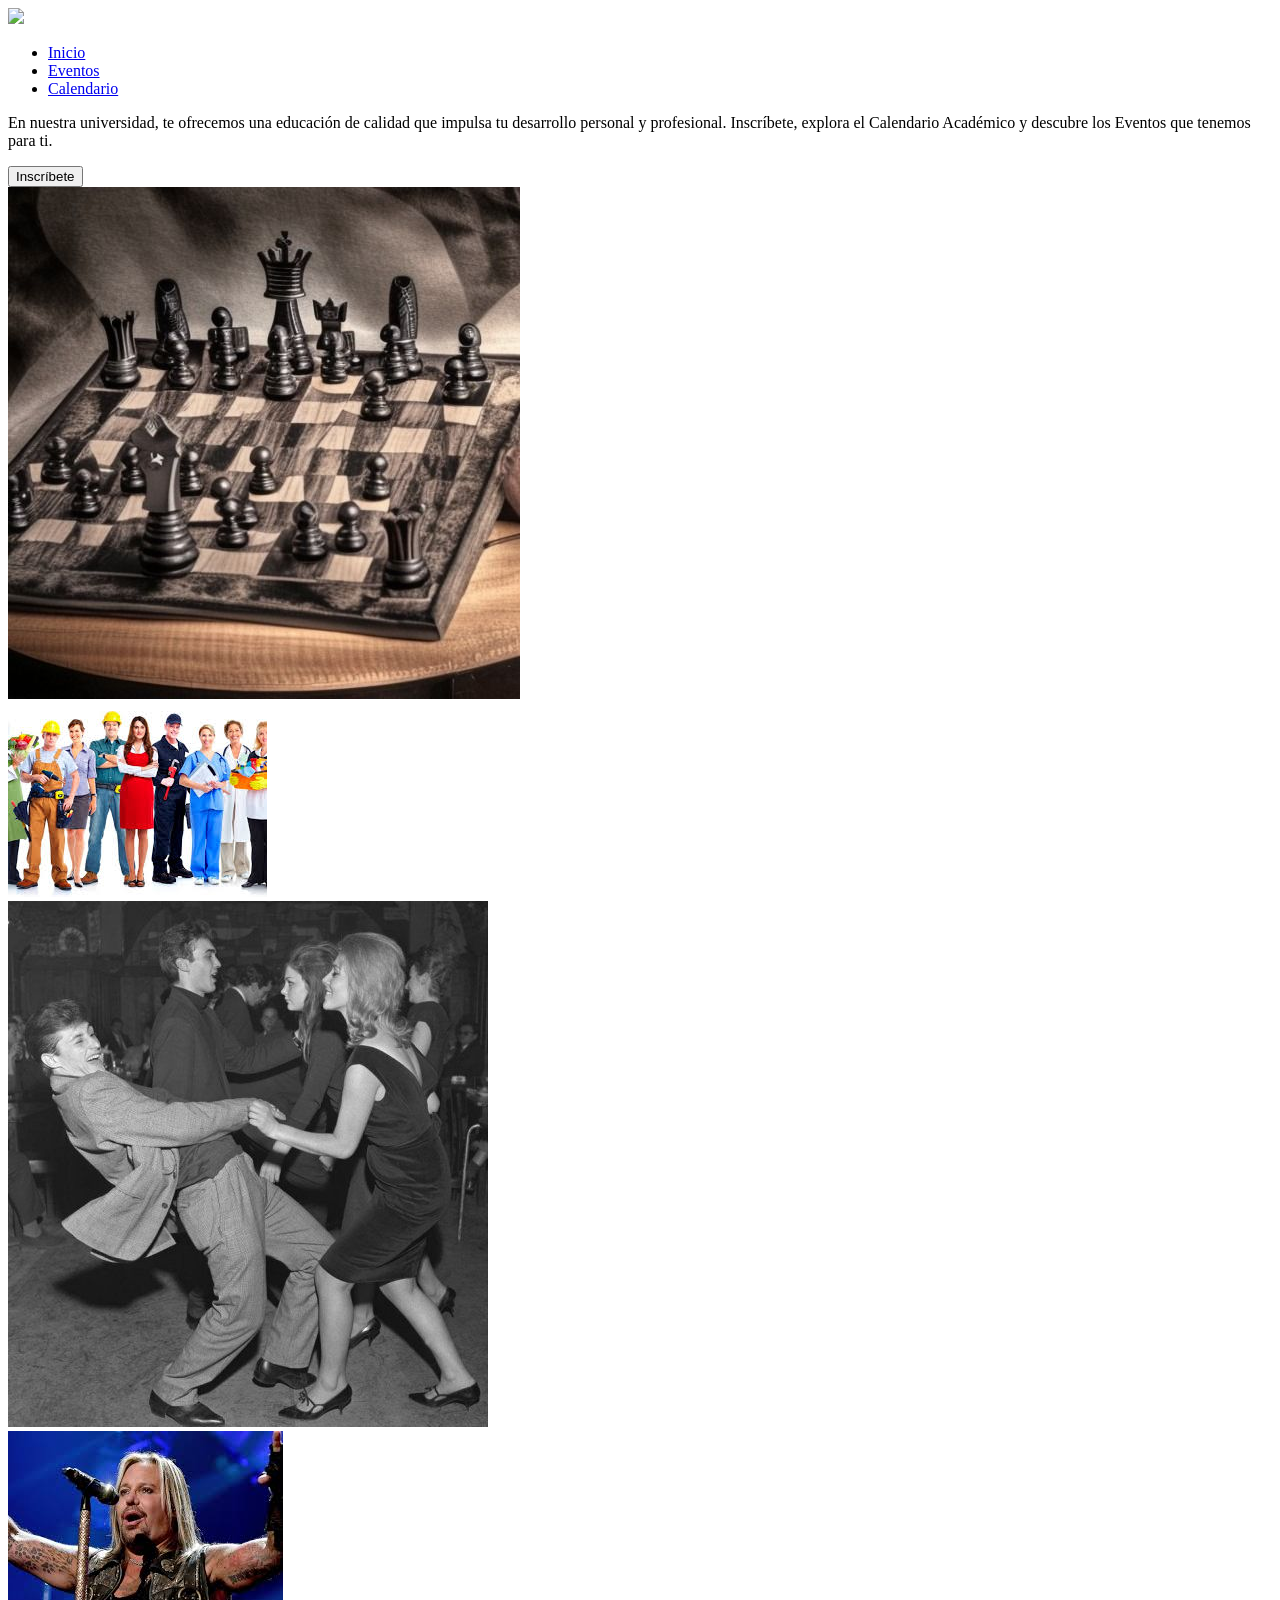
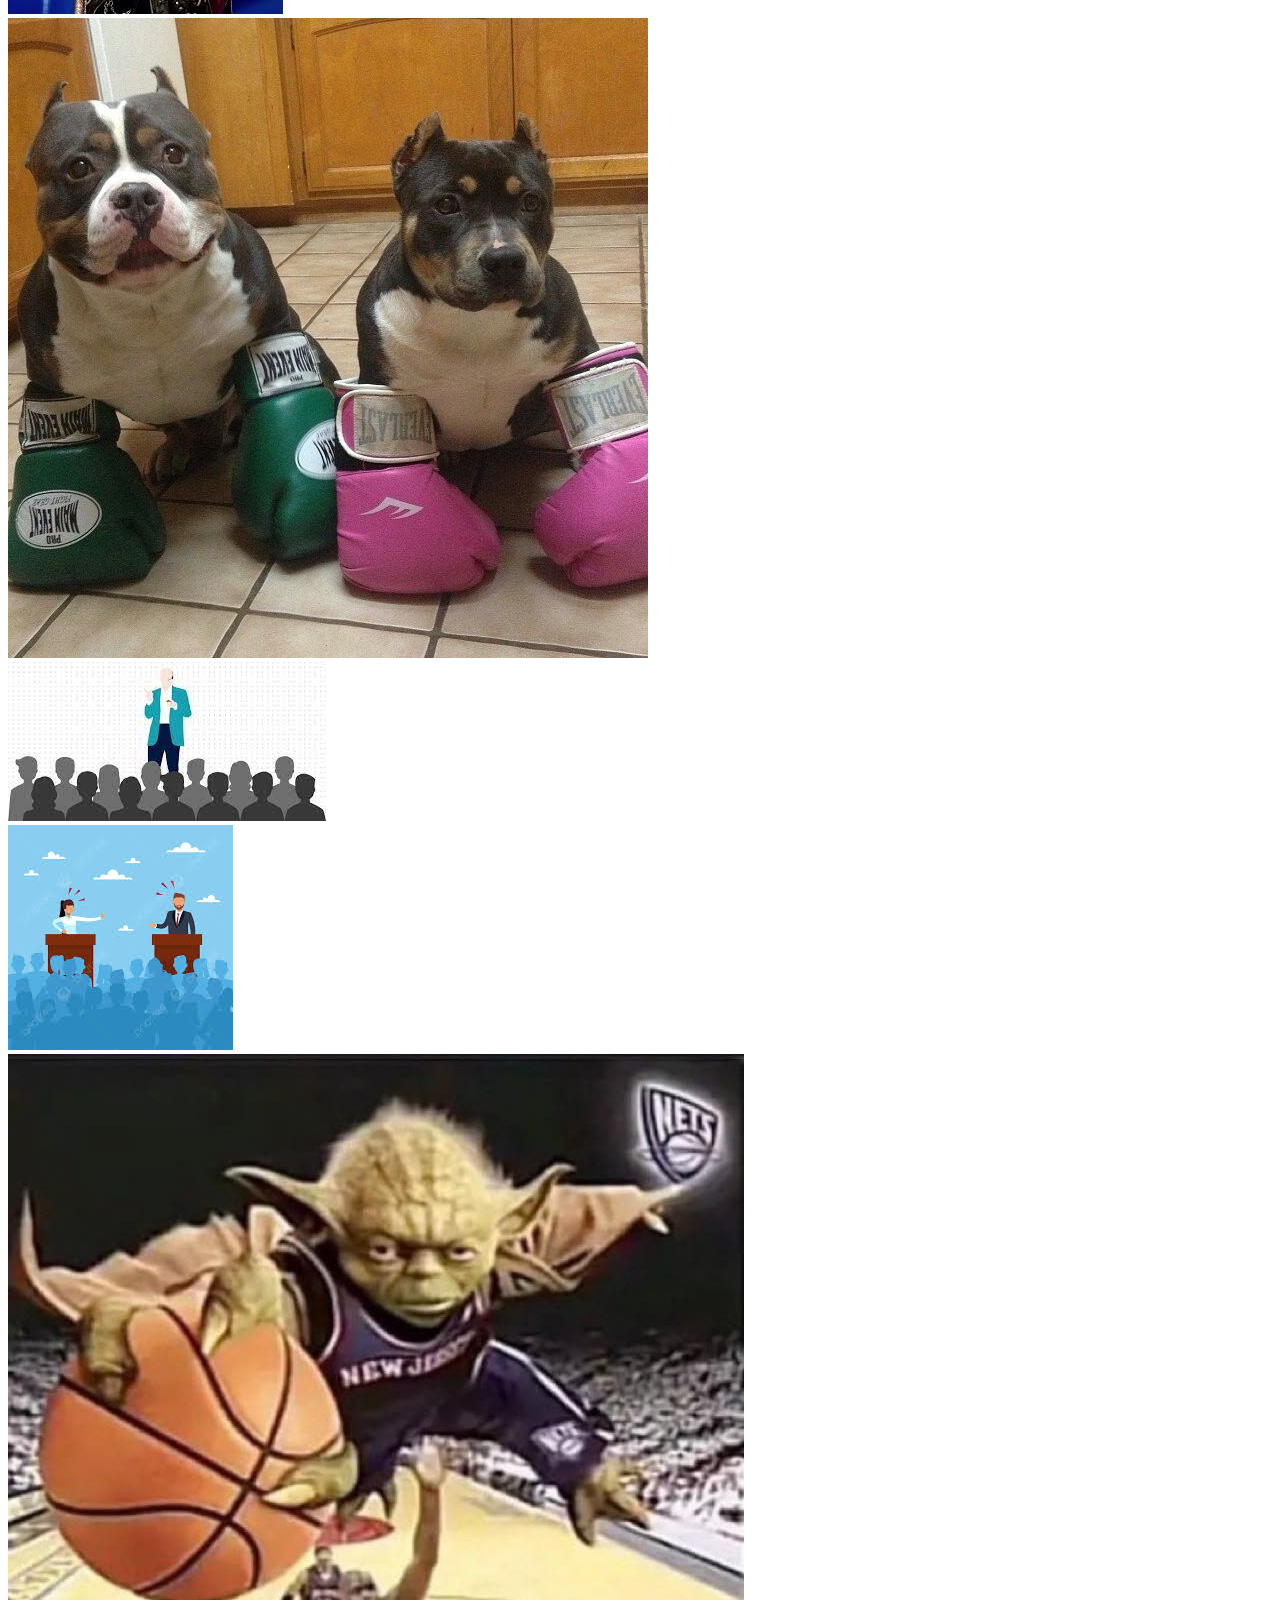
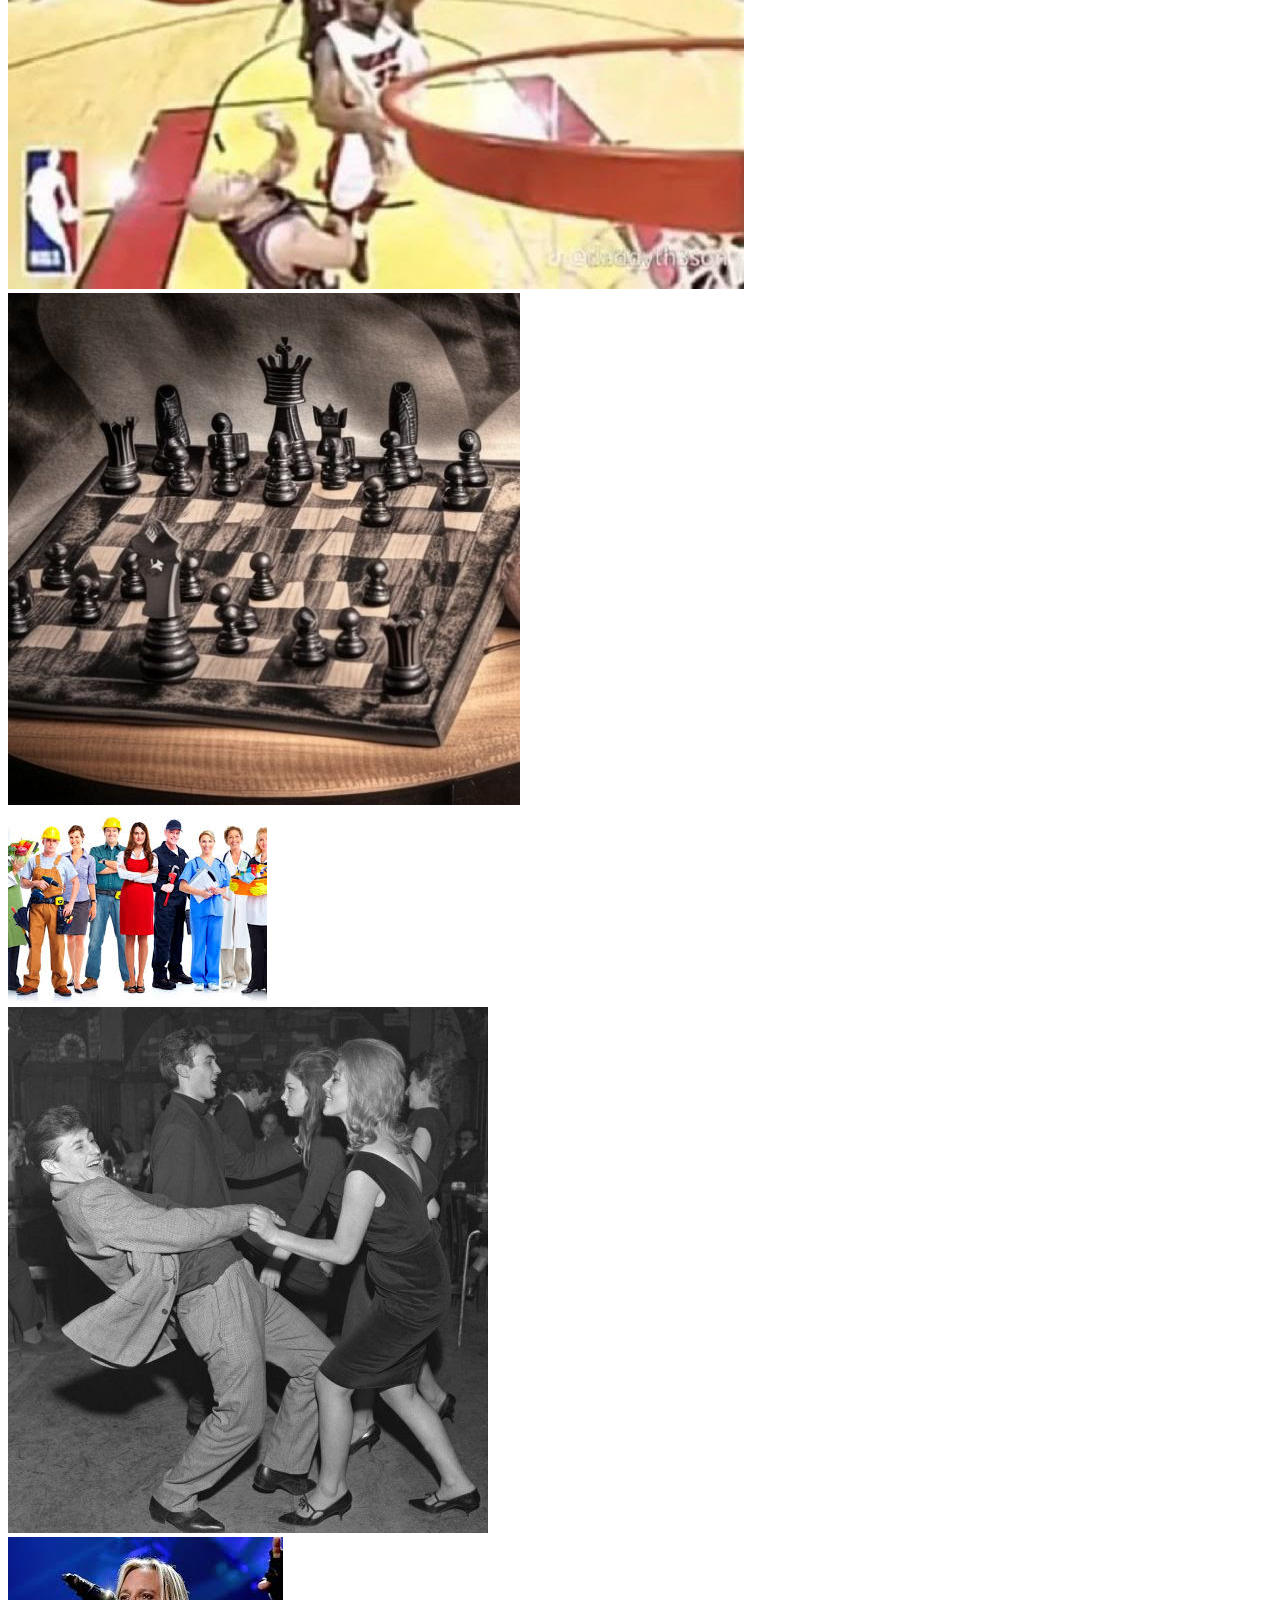
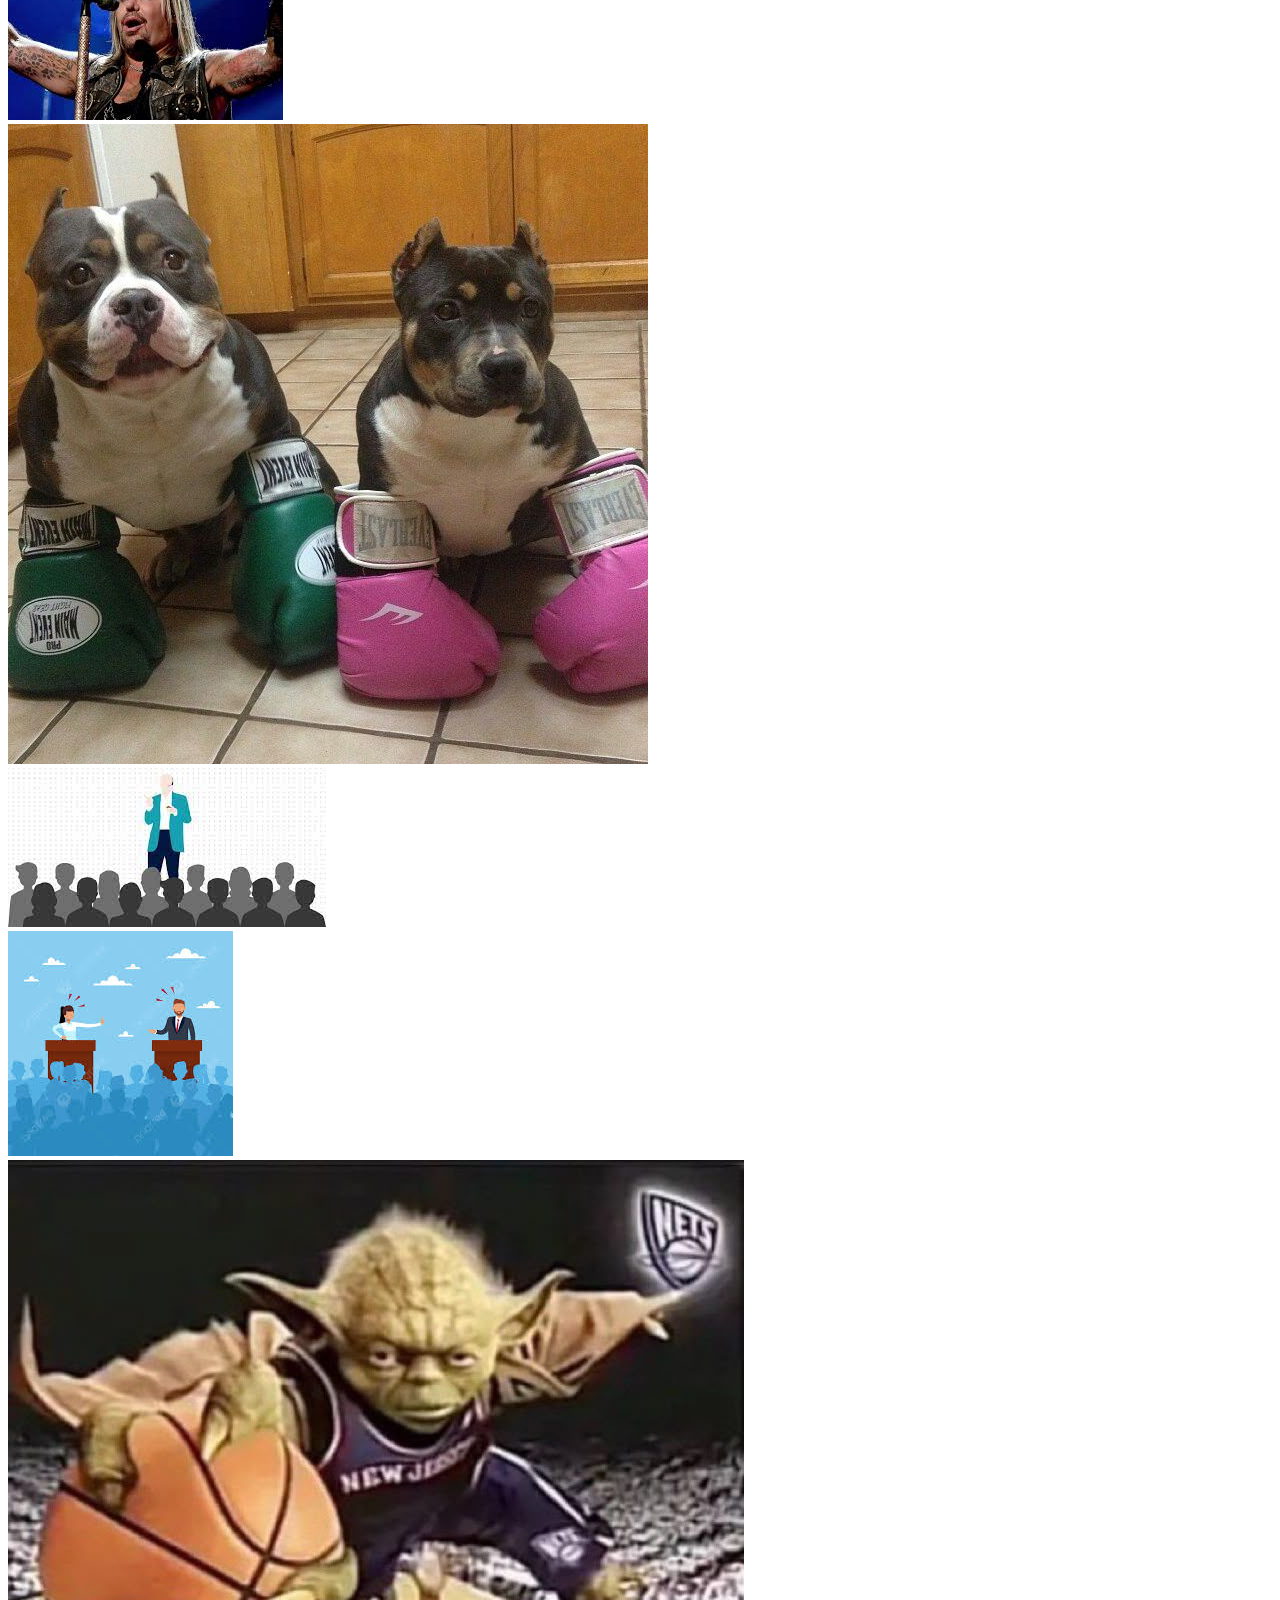
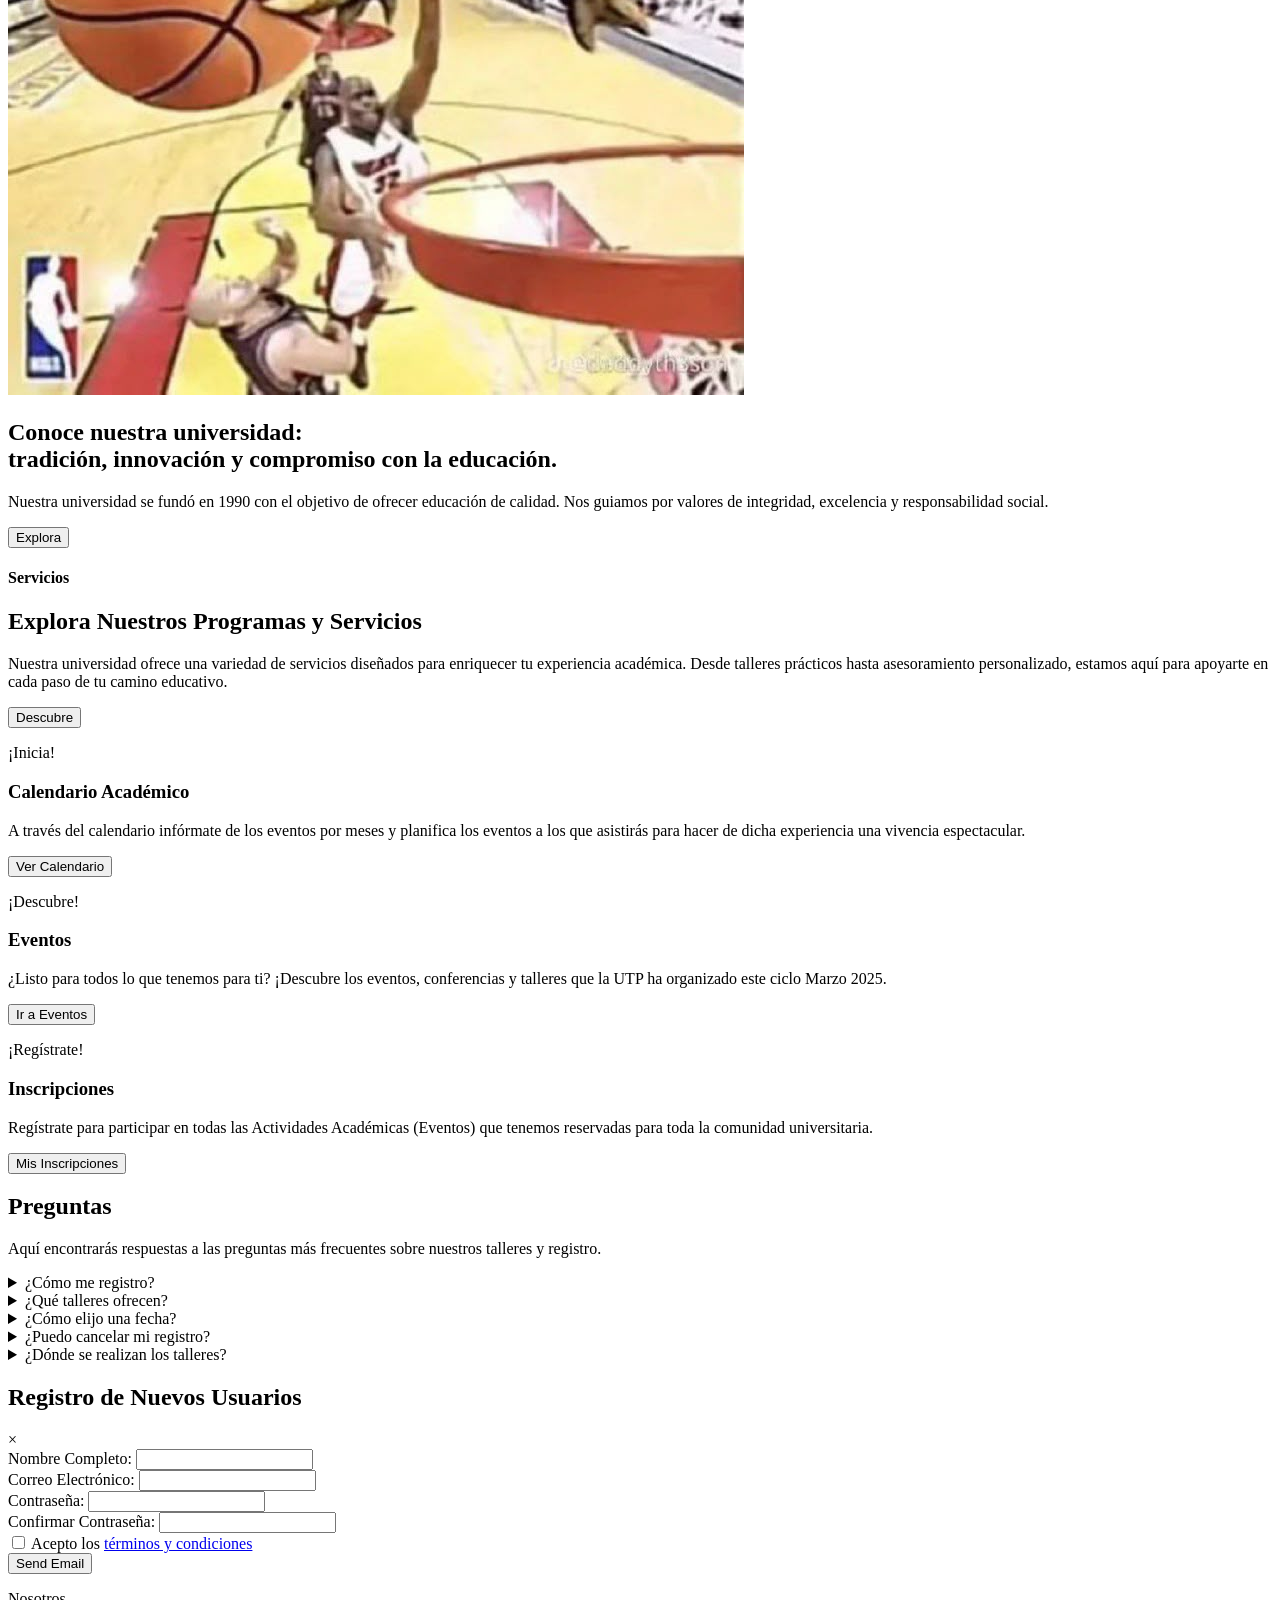
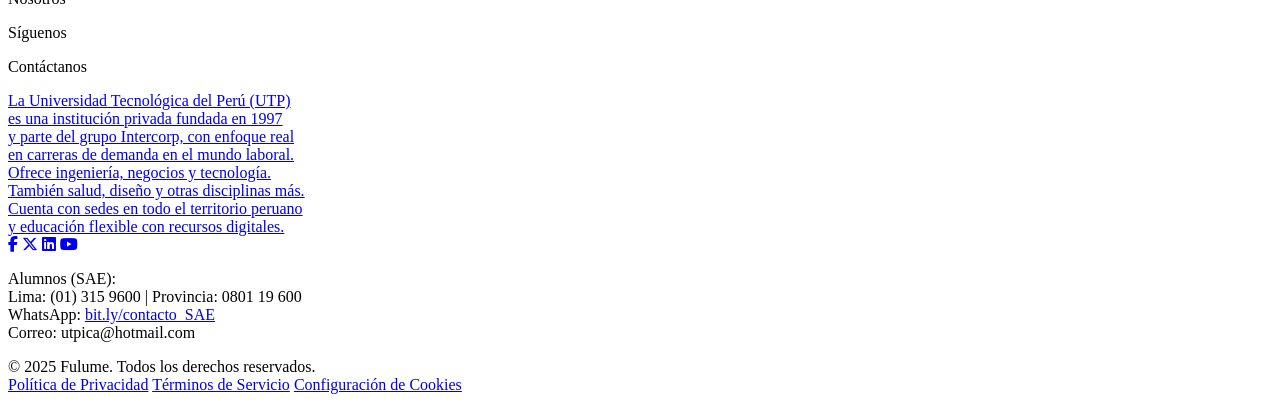
==== commit d4ed82df: "Arreglo modal estructura js" ====
--- a/pages/index.html
+++ b/pages/index.html
@@ -31,45 +31,6 @@
     Bienvenido, <span id="usuarioNombre"></span>
   </div>
 
-  <!-- Modal -->
-  <!-- <div id="modalRegistro" class="modal">
-    <div class="modal-content">
-      <h2>Registro de Nuevos Usuarios</h2>
-      <form id="form">
-        <div class="field">
-          <label for="name">Nombre Completo:</label>
-          <input type="text" id="name" name="name" required />
-        </div>
-        <div class="field">
-          <label for="email">Correo Electrónico:</label>
-          <input type="text" id="email" name="email" required />
-        </div>
-        <div class="field">
-          <label for="contrasena">Contraseña:</label>
-          <input type="password" id="contrasena" name="contrasena" required />
-        </div>
-        <div class="field">
-          <label for="confirmar_contrasena">Confirmar Contraseña:</label>
-          <input
-            type="password"
-            id="confirmar_contrasena"
-            name="confirmar_contrasena"
-            required
-          />
-        </div>
-        <div class="field">
-          <label>
-            <input type="checkbox" name="terminos" required />
-            Acepto los <a href="Terminos.html">términos y condiciones</a>
-          </label>
-        </div>
-        <input type="submit" id="button" value="Send Email" />
-      </form>
-    </div>
-  </div> -->
-
-  <!--Primera sección-->
-
   <body>
     <header>
       <div class="header_contenido">
@@ -89,9 +50,11 @@
         </nav>
       </div>
     </header>
+
     <main>
+      <!--Primera sección-->
       <section class="hero">
-        <div class="heroUno">
+        <div class="hero-container Uno">
           <div class="hero-text">
             <div class="console-container">
               <span id="text"></span>
@@ -165,12 +128,13 @@
           <!--h-->
         </div>
         <div class="vacioUno">
-          <!--vacío-->
+          <div class="bg"></div>
         </div>
       </section>
 
+      <!-- Segunda sección -->
       <section class="hero">
-        <div class="heroDos">
+        <div class="hero-container Dos">
           <div class="hero-text">
             <h1>
               Conoce nuestra universidad:<br />tradición, innovación y
@@ -181,11 +145,11 @@
               educación de calidad. Nos guiamos por valores de integridad,
               excelencia y responsabilidad social.
             </p>
-          </div>
-          <div class="buttons">
-            <a href="calendario_utp.html"
-              ><button class="btn-black">Explora</button></a
-            >
+            <div class="buttons">
+              <a href="calendario_utp.html"
+                ><button class="btn-black">Explora</button></a
+              >
+            </div>
           </div>
         </div>
         <div class="vacioDos">
@@ -307,6 +271,47 @@
         </details>
       </section>
     </main>
+
+    <!-- Modal -->
+    <div id="modalRegistro" class="modal">
+      <div class="modal-content">
+        <div class="modal-header">
+          <h2>Registro de Nuevos Usuarios</h2>
+          <span class="close" id="cerrarModal">&times;</span>
+        </div>
+        <form id="form">
+          <div class="field">
+            <label for="name">Nombre Completo:</label>
+            <input type="text" id="name" name="name" required />
+          </div>
+          <div class="field">
+            <label for="email">Correo Electrónico:</label>
+            <input type="email" id="email" name="email" required />
+          </div>
+          <div class="field">
+            <label for="contrasena">Contraseña:</label>
+            <input type="password" id="contrasena" name="contrasena" required />
+          </div>
+          <div class="field">
+            <label for="confirmar_contrasena">Confirmar Contraseña:</label>
+            <input
+              type="password"
+              id="confirmar_contrasena"
+              name="confirmar_contrasena"
+              required
+            />
+          </div>
+          <div class="field">
+            <label>
+              <input type="checkbox" name="terminos" required />
+              Acepto los <a href="Terminos.html">términos y condiciones</a>
+            </label>
+          </div>
+          <input type="submit" id="button" value="Send Email" />
+        </form>
+      </div>
+    </div>
+
     <footer>
       <div class="footer-bottom">
         <!-- Superior -->
@@ -386,25 +391,5 @@
     </footer>
 
     <script src="../JS/homejava.js"></script>
-    <script>
-      document
-        .getElementById("abrirModal")
-        .addEventListener("click", function () {
-          document.getElementById("modalRegistro").style.display = "block";
-        });
-
-      document
-        .getElementById("cerrarModal")
-        .addEventListener("click", function () {
-          document.getElementById("modalRegistro").style.display = "none";
-        });
-
-      window.addEventListener("click", function (event) {
-        const modal = document.getElementById("modalRegistro");
-        if (event.target === modal) {
-          modal.style.display = "none";
-        }
-      });
-    </script>
   </body>
 </html>
